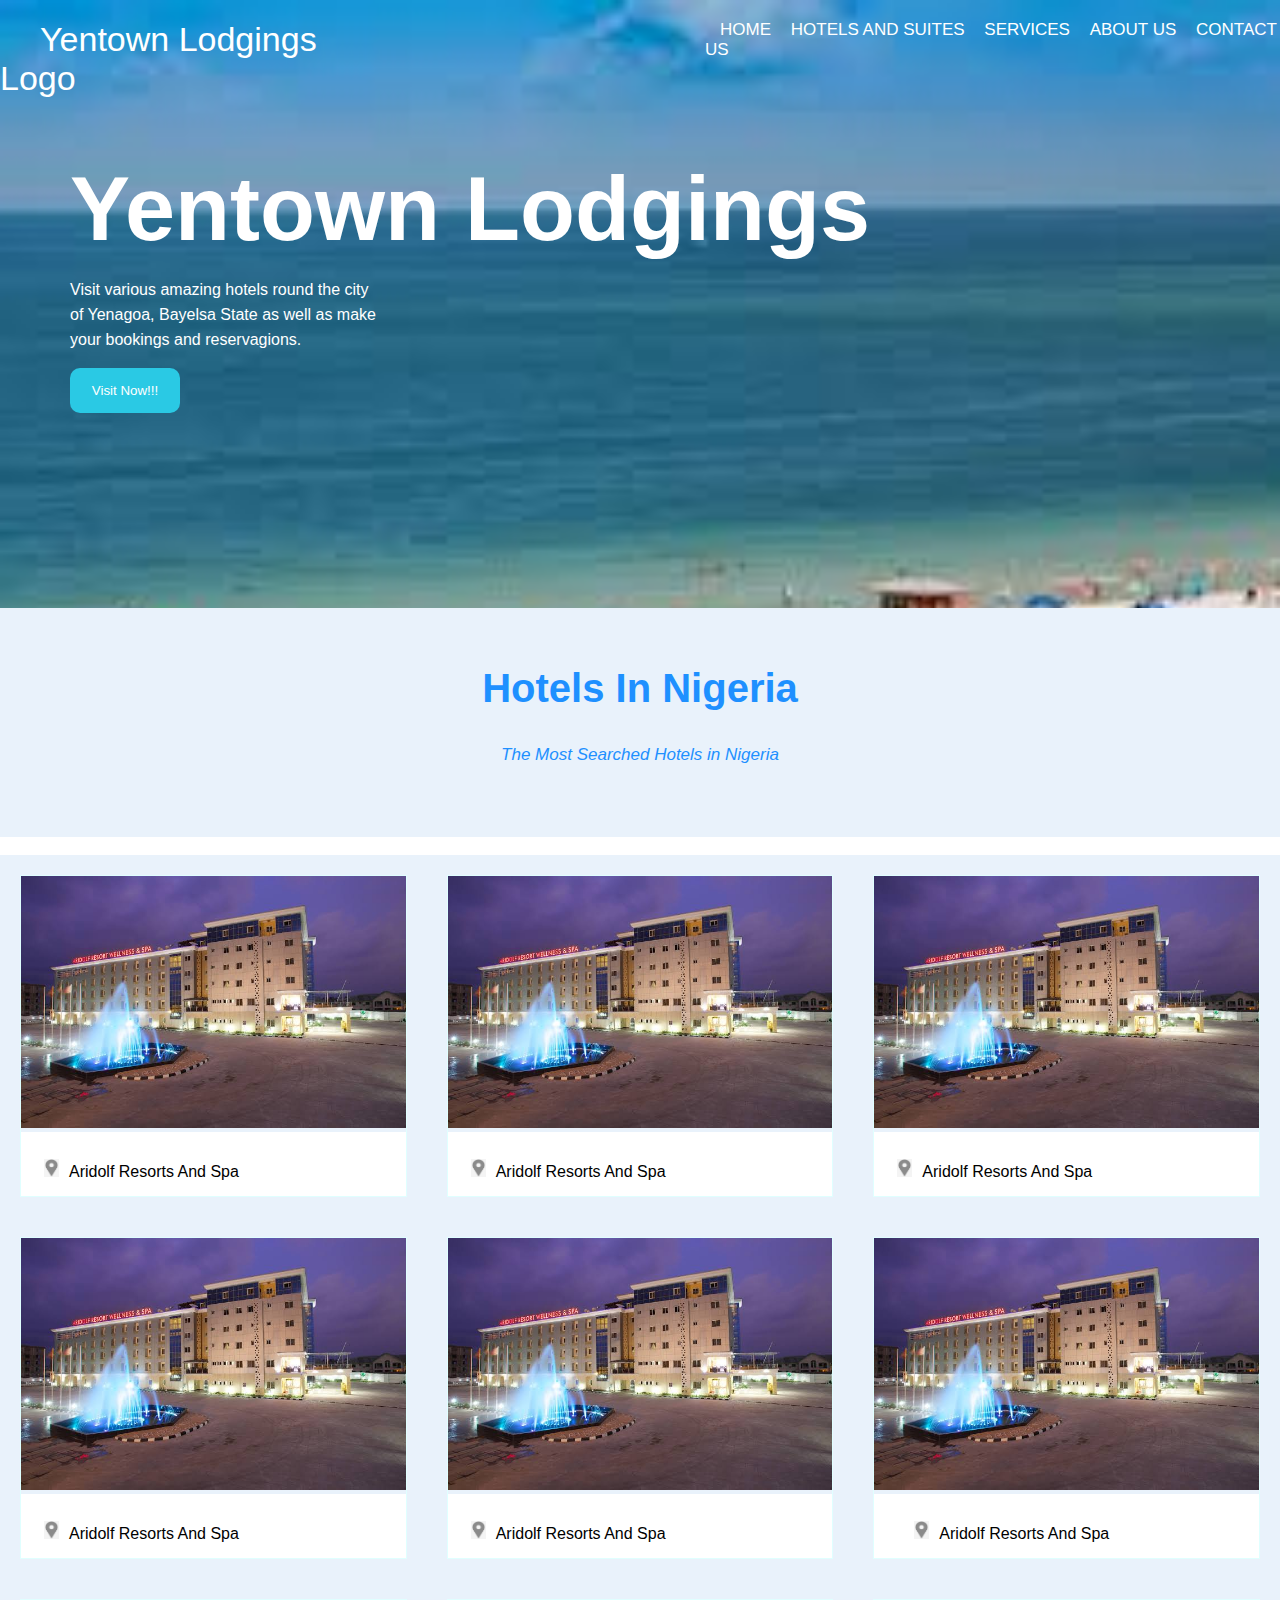
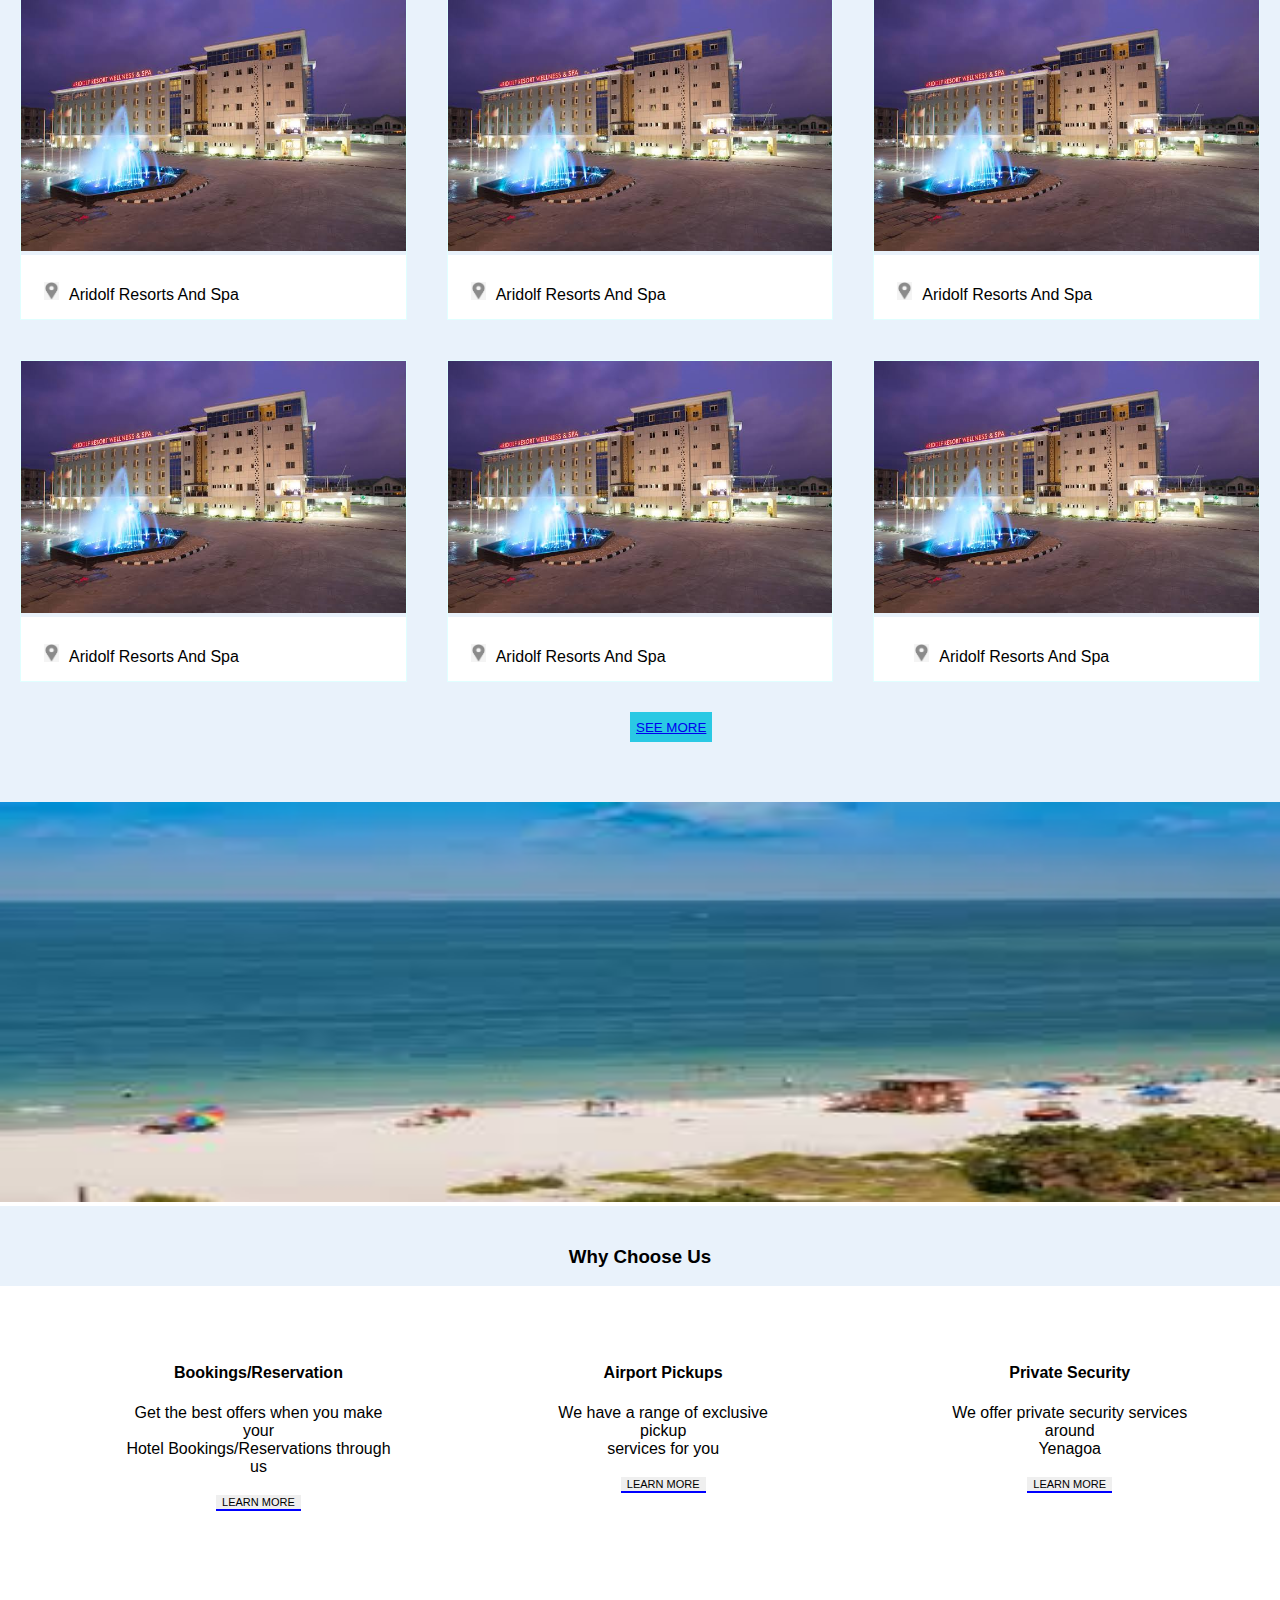
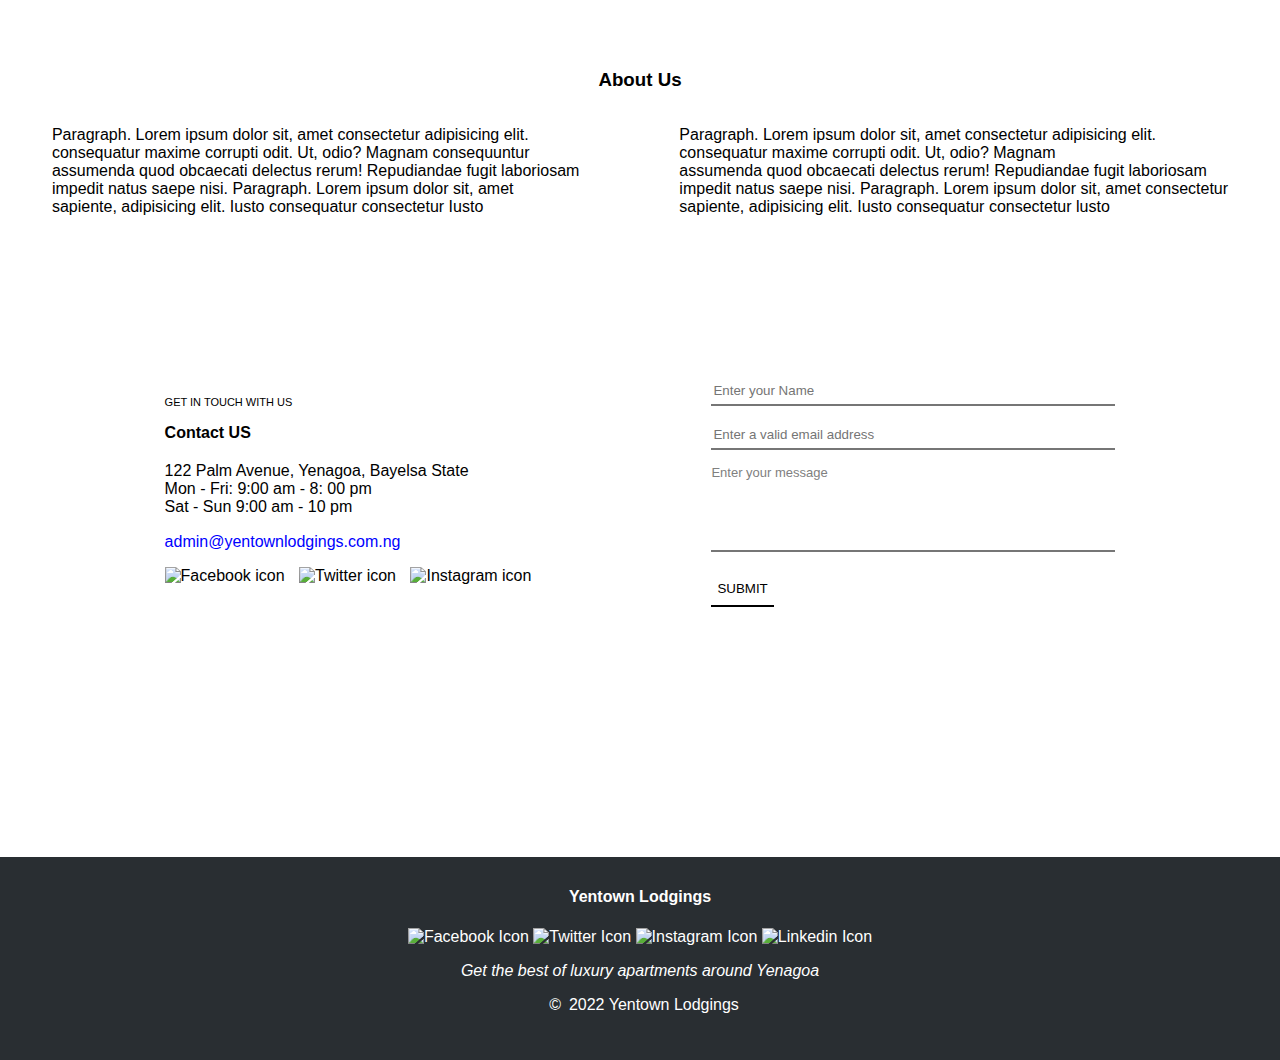
==== index.html @ c522e2c3 "Home page" ====
<!DOCTYPE html>
<html lang="en">
<head>
    <meta charset="UTF-8">
    <meta http-equiv="X-UA-Compatible" content="IE=edge">
    <meta name="viewport" content="width=device-width, initial-scale=1.0">
    <title>Hotels And Suites</title>
    <link rel="stylesheet" href="style.css">
</head>
<body>
    <div class="picture">
        <!-- Header section -->
        <header>
            <div class="nav">
                <label>Yentown Lodgings Logo</label>
            </div>
            <div class="items">
                <label for=""> <a class="ilabel" href="index.html"> HOME </a></label>
                <label  for=""> <a class="ilabel" href="Hotels and Suites/index.html"> HOTELS AND SUITES </a> </label>
                <label for=""> <a class="ilabel" href="Services/services.html"> SERVICES </a></label>
                <label  for=""> <a class="ilabel" href=""> ABOUT US </a> </label>
                <label  for=""> <a class="ilabel" href=""> CONTACT US </a> </label>
            </div>
        </header>

        <main>
            <section class="think">
                <h1>Yentown Lodgings</h1>
                 <p>Visit various amazing hotels round the city <br> of Yenagoa, Bayelsa State as well as make <br> your bookings and reservagions.</p>
                <button class="visit">Visit Now!!!</button>
            </section>    
    </div>
    

        <!-- This is the Hotels And Suites Page Div -->
    <div class="header_p">
        <h2>Hotels In Nigeria</h2>
        <p class="p2"><i>The Most Searched Hotels in Nigeria</i></p>
    </div>
    <br>

    <div class="picture_gallery">
        <div class="flex-container">
            <div class="gallery">
            <a href="#" target="_blank"><img class="pix" src="Img/Aridolf_hotel.jpeg"; alt="Aridolf Resorts And Spa"; width="300px"; height="250px"></a>
            <div class="description"><span><img class="icon"; src="Img/images%20(1).png"; width="15px"; height="18px"; style="padding-top: 12px; margin-right: 10px">Aridolf Resorts And Spa</span></div>
            </div>
            
            <div class="gallery">
            <a href="#" target="_blank"><img class="pix" src="Img/Aridolf_hotel.jpeg"; alt="Aridolf Resorts And Spa"; width="300px"; height="250px"></a>
            <div class="description"><span><img class="icon"; src="Img/images%20(1).png"; width="15px"; height="18px"; style="padding-top: 12px; margin-right: 10px">Aridolf Resorts And Spa</span></div>
            </div>
            
            <div class="gallery">
            <a href="#" target="_blank"><img class="pix" src="Img/Aridolf_hotel.jpeg"; alt="Aridolf Resorts And Spa"; width="300px"; height="250px"></a>
            <div class="description"><span><img class="icon"; src="Img/images%20(1).png"; width="15px"; height="18px"; style="padding-top: 12px; margin-right: 10px">Aridolf Resorts And Spa</span></div>
            </div>
        </div>
        
            <div class="flex-container">
                <div class="gallery">
                <a href="#" target="_blank"><img class="pix" src="Img/Aridolf_hotel.jpeg"; alt="Aridolf Resorts And Spa"; width="300px"; height="250px"></a>
                <div class="description"><span><img class="icon"; src="Img/images%20(1).png"; width="15px"; height="18px"; style="padding-top: 12px; margin-right: 10px">Aridolf Resorts And Spa</span></div>
                </div>
                
                <div class="gallery">
                <a href="#" target="_blank"><img class="pix" src="Img/Aridolf_hotel.jpeg"; alt="Aridolf Resorts And Spa"; width="300px"; height="250px"></a>
                <div class="description"><span><img class="icon"; src="Img/images%20(1).png"; width="15px"; height="18px"; style="padding-top: 12px; margin-right: 10px">Aridolf Resorts And Spa</span></div>
                </div>
                
                <div class="gallery">
                <a href="#" target="_blank"><img class="pix" src="Img/Aridolf_hotel.jpeg"; alt="Aridolf Resorts And Spa"; width="300px"; height="250px"></a>
                <div class="description"><span class="span2"><img class="icon"; src="Img/images%20(1).png"; width="15px"; height="18px"; style="padding-top: 12px; margin-right: 10px">Aridolf Resorts And Spa</span></div>
                </div>
            </div>    
            
        <div class="flex-container">
            <div class="gallery">
            <a href="#" target="_blank"><img class="pix" src="Img/Aridolf_hotel.jpeg"; alt="Aridolf Resorts And Spa"; width="300px"; height="250px"></a>
            <div class="description"><span><img class="icon"; src="Img/images%20(1).png"; width="15px"; height="18px"; style="padding-top: 12px; margin-right: 10px">Aridolf Resorts And Spa</span></div>
            </div>
            
            <div class="gallery">
            <a href="#" target="_blank"><img class="pix" src="Img/Aridolf_hotel.jpeg"; alt="Aridolf Resorts And Spa"; width="300px"; height="250px"></a>
            <div class="description"><span><img class="icon"; src="Img/images%20(1).png"; width="15px"; height="18px"; style="padding-top: 12px; margin-right: 10px">Aridolf Resorts And Spa</span></div>
            </div>
            
            <div class="gallery">
            <a href="#" target="_blank"><img class="pix" src="Img/Aridolf_hotel.jpeg"; alt="Aridolf Resorts And Spa"; width="300px"; height="250px"></a>
            <div class="description"><span><img class="icon"; src="Img/images%20(1).png"; width="15px"; height="18px"; style="padding-top: 12px; margin-right: 10px">Aridolf Resorts And Spa</span></div>
            </div>
        </div>
            
        <div class="flex-container">
            <div class="gallery">
            <a href="#" target="_blank"><img class="pix" src="Img/Aridolf_hotel.jpeg"; alt="Aridolf Resorts And Spa"; width="300px"; height="250px"></a>
            <div class="description"><span><img class="icon"; src="Img/images%20(1).png"; width="15px"; height="18px"; style="padding-top: 12px; margin-right: 10px">Aridolf Resorts And Spa</span></div>
            </div>
            
            <div class="gallery">
            <a href="#" target="_blank"><img class="pix" src="Img/Aridolf_hotel.jpeg"; alt="Aridolf Resorts And Spa"; width="300px"; height="250px"></a>
            <div class="description"><span><img class="icon"; src="Img/images%20(1).png"; width="15px"; height="18px"; style="padding-top: 12px; margin-right: 10px">Aridolf Resorts And Spa</span></div>
            </div>
            
            <div class="gallery">
            <a href="#" target="_blank"><img class="pix" src="Img/Aridolf_hotel.jpeg"; alt="Aridolf Resorts And Spa"; width="300px"; height="250px"></a>
            <div class="description"><span class="span2"><img class="icon"; src="Img/images%20(1).png"; width="15px"; height="18px"; style="padding-top: 12px; margin-right: 10px">Aridolf Resorts And Spa</span></div>
            </div>
        </div>
        <div class="gallery_button_div">
            <button class="see_more"> <a href="/Hotels and Suites/index.html"> SEE MORE </a> </button>
        </div>
        </div>    

    </div>
    <img class="middle_img" src="001.jpg" alt="">
    <section class="why">
        <h3 class="choose">Why Choose Us</h3>
     </section>

    <section class="white">
        <div>
            <img src="img/bookings.jpg" alt="">
            <h4>Bookings/Reservation</h4>
            <p>Get the best offers when you make your <br> Hotel Bookings/Reservations through us</p>
            <button class="more">LEARN MORE</button>
        </div>
        <div>
            <img src="img/airport.jpg" alt="">
            <h4>Airport Pickups</h4>
            <p>We have a range of exclusive pickup <br> services for you</p>
            <button class="more">LEARN MORE</button>
        </div>
        <div>
            <img src="img/private.jpg" alt="">
            <h4>Private Security</h4>
            <p>We offer private security services around <br> Yenagoa</p>
            <button class="more">LEARN MORE</button>
        </div>
    </section>

        <!-- About us paragraph -->
        <h3 class="about">About Us</h3>
        <div class="paragraphs">
            <div class="left_paragraph">
                <p>Paragraph. Lorem ipsum dolor sit, amet consectetur adipisicing elit. <br>
                    consequatur maxime corrupti odit. Ut, odio? Magnam consequuntur <br> 
                    assumenda quod obcaecati delectus rerum! Repudiandae fugit laboriosam <br>
                    impedit natus saepe nisi. Paragraph. Lorem ipsum dolor sit, amet<br>
                sapiente, adipisicing elit. Iusto consequatur  consectetur Iusto</p>
            </div>
            <div class="right_paragraph">
                <p>Paragraph. Lorem ipsum dolor sit, amet consectetur adipisicing elit. <br>
                    consequatur maxime corrupti odit. Ut, odio? Magnam<br> 
                    assumenda quod obcaecati delectus rerum! Repudiandae fugit laboriosam <br>
                    impedit natus saepe nisi. Paragraph. Lorem ipsum dolor sit, amet consectetur <br>
                    sapiente, adipisicing elit. Iusto consequatur  consectetur lusto</p>
            </div>
        </div>
        
        <form class="form" action="">
        
            <!-- Left portion of the form -->
            <div class="form_left">
                <p class="form_header">GET IN TOUCH WITH US</p>
                <P  class="form_contact"><b>Contact US</b></P>
                <p class="form_address">122 Palm Avenue, Yenagoa, Bayelsa State<br>
                   Mon - Fri: 9:00 am - 8: 00 pm<br>
                    Sat - Sun 9:00 am - 10 pm<br></p>
                <p class="form_email">admin@yentownlodgings.com.ng</p>
                <div>
                    <img src="img/facebook-black.png" alt="Facebook icon">
                    <img class="img2" src="img/twitter-black.png" alt="Twitter icon">
                    <img class="img3" src="img/instagram-black.png" alt="Instagram icon">
                </div>
            </div>
        
            <!-- Right portion of the form -->
            <div class="form_right">
                <input class="form_input" type="text" placeholder="Enter your Name"><br>
                <input class="form_input" type="text" placeholder="Enter a valid email address"><br>
                <p class="f_message">Enter your message</p>
                <input class="third_input" type="text"><br>
                <button class="form_button">SUBMIT</button>
            </div>
        </form>
    </main>

    <!-- Footer section -->
    <footer>
        <h4>Yentown Lodgings</h4>
            <img src="Img/facebook.png" alt="Facebook Icon">
            <img src="Img/twitter.png" alt="Twitter Icon">
            <img src="Img/instagram.png" alt="Instagram Icon">
            <img src="Img/linkedin.png" alt="Linkedin Icon">
        <p><i>Get the best of luxury apartments around Yenagoa</i></p>
        <p><span>&#169;</span>2022 Yentown Lodgings</p>
    </footer>
</body>
</html>
---- style.css ----
* {
    font-family: "Proxima Nova", sans-serif;
}
body{
    margin: 0px;
}
.suites{
    background-color: lightcyan;
    
}

.picture {
    background-image: url(001.jpg);
    background-repeat: no-repeat;
    background-size: 100%;
    color: white;
    padding-bottom: 150px;
    padding-top: 20px;
}

header {
    display: flex;
}

.nav label {
    font-size: 34px;
    padding-left: 40px;
}

.items{
    padding-left: 320px;
}

.ilabel {
    color: white;
    cursor: pointer;
    font-size: 17px;
    padding-left: 15px;
    text-decoration: none;
}

.main {
    background: white;
    color: white;
}

h1 {
    font-size: 90px;
    margin-bottom: 0px;
    padding-bottom: 0px;
}

.think {
    color: white;
    height: 300px;
    padding-bottom: 0px;
    padding-left: 70px;
}

.think p {
    line-height: 25px;
}

.visit {
    background: #2AC9E4;
    border: 0px;
    border-radius: 10px;
    cursor: pointer;
    color: white;
    height: 45px;
    width: 110px
}
.header_p {
    background: #E9F2FB;
    padding-bottom: 55px;
    padding-top: 25px;
}

h2{
    color: dodgerblue;
    text-align: center;
    font-size: 40px;
    }

.p2{
    color: dodgerblue;
    text-align: center;
    font-size: 17px;
}

.picture_gallery {
    background: #E9F2FB;
    padding-bottom: 0px;
}
    
    .flex-container{
        display: flex;
        flex-direction: row;
    }
    
    @media (max-width:800px){
        .flex-container{
            flex-direction: column;
        }
    }
    
    .flex-container > div{
        margin: 20px;
    }
    
    div.gallery{
        border: 1px solid lightcyan;
    }
    
    div.gallery:hover{
        border: 1px solid black;
    }
    
    div.gallery img.pix{
        width: 100%;
        height: auto;
    }
    
    div.description{
        padding: 15px;
        text-align: left;
        font-family: sans-serif;
        background-color: white;
    }
    
    .span2{
        margin: 25px;
    }
   
    img.icon{
        width: 15px;
        height: 18px;
    }

.gallery_button_div{
    height: 100px;
    padding-top: 0px;
}

.see_more {
    background: #2AC9E4;
    border: 1px #2AC9E4;
    color: white;
    cursor: pointer;
    height: 30px;
    margin-left: 630px;
    margin-top: 10px;
    text-align: center;
    text-decoration: none;
}

.see_more:hover {
    height: 40px;
}

.middle_img {
    height: 400px;
    margin-bottom: 0px;
    width: 100%;
}

.why {
    margin-top: 0px;
    padding-bottom: 0px;
    padding-top: 0px;
}

.choose {
    background: #E9F2FB;
    color: black;
    height: 40px;
    margin-top: 0px;
    padding-top: 40px;
    text-align: center;
}

.white {
    background: white;
    color: black;
    display: flex;
    padding-bottom: 10px;
    padding-left: 50px;
    padding-top: 20px;
    text-align: center;
}

.white div {
    padding-left: 70px;
    padding-right: 70px;
}

.white button {
    font-size: 11px;
}

.more {
    border: 0;
    cursor: pointer;
    border-bottom: 2px solid blue;
}

.about {
    padding-top: 130px;
    text-align: center;
}

.paragraphs {
    color: black;
    display: flex;
    justify-content: center;
}

.left_paragraph {
    padding-right: 100px;
}

.form {
    align-items: center;
    color: black;
    display: flex;
    justify-content: center;
    padding-bottom: 250px;
    padding-top: 130px;
}

.form_left{
    padding-left: 0px;
    padding-right: 180px;
}

.form_header{
    font-size: 11px;
}

.form_contact{
    padding-bottom: 4px;
}

.form_address{
    padding-bottom: 1px;
}

.form_email {
    color: blue;
    cursor: pointer;
}

.form img {
    cursor: pointer;
    height: 20px;
    width: 15px;
}

.img2 {
    padding-left: 10px;
}


.img3 {
    padding-left: 10px;
}

.form_input {
    border-left: 0px;
    border-right: 0px;
    border-top: 0px;
    height: 25px;
    margin-top: 15px;
    width: 400px;
}

.f_message {
    color: grey;
    font-size: 13px;
    margin-top: 15px;
}

.third_input {
    border-left: 0px;
    border-right: 0px;
    border-top: 0px;
    margin-top: 40px;
    margin-bottom: 20px;
    width: 400px;
}

.form_button {
    background-color: white;
    border-left: 0px;
    border-right: 0px;
    border-top: 0px;
    height: 35px;
}

footer {
    align-items: center;
    background: #292E32;
    color: white;
    padding-bottom: 30px;
    padding-top: 10px;
    text-align: center;;
}

footer img{
    cursor: pointer;
    height: 20px;
    width: 15px;
}

span{
    margin: 8px;
}
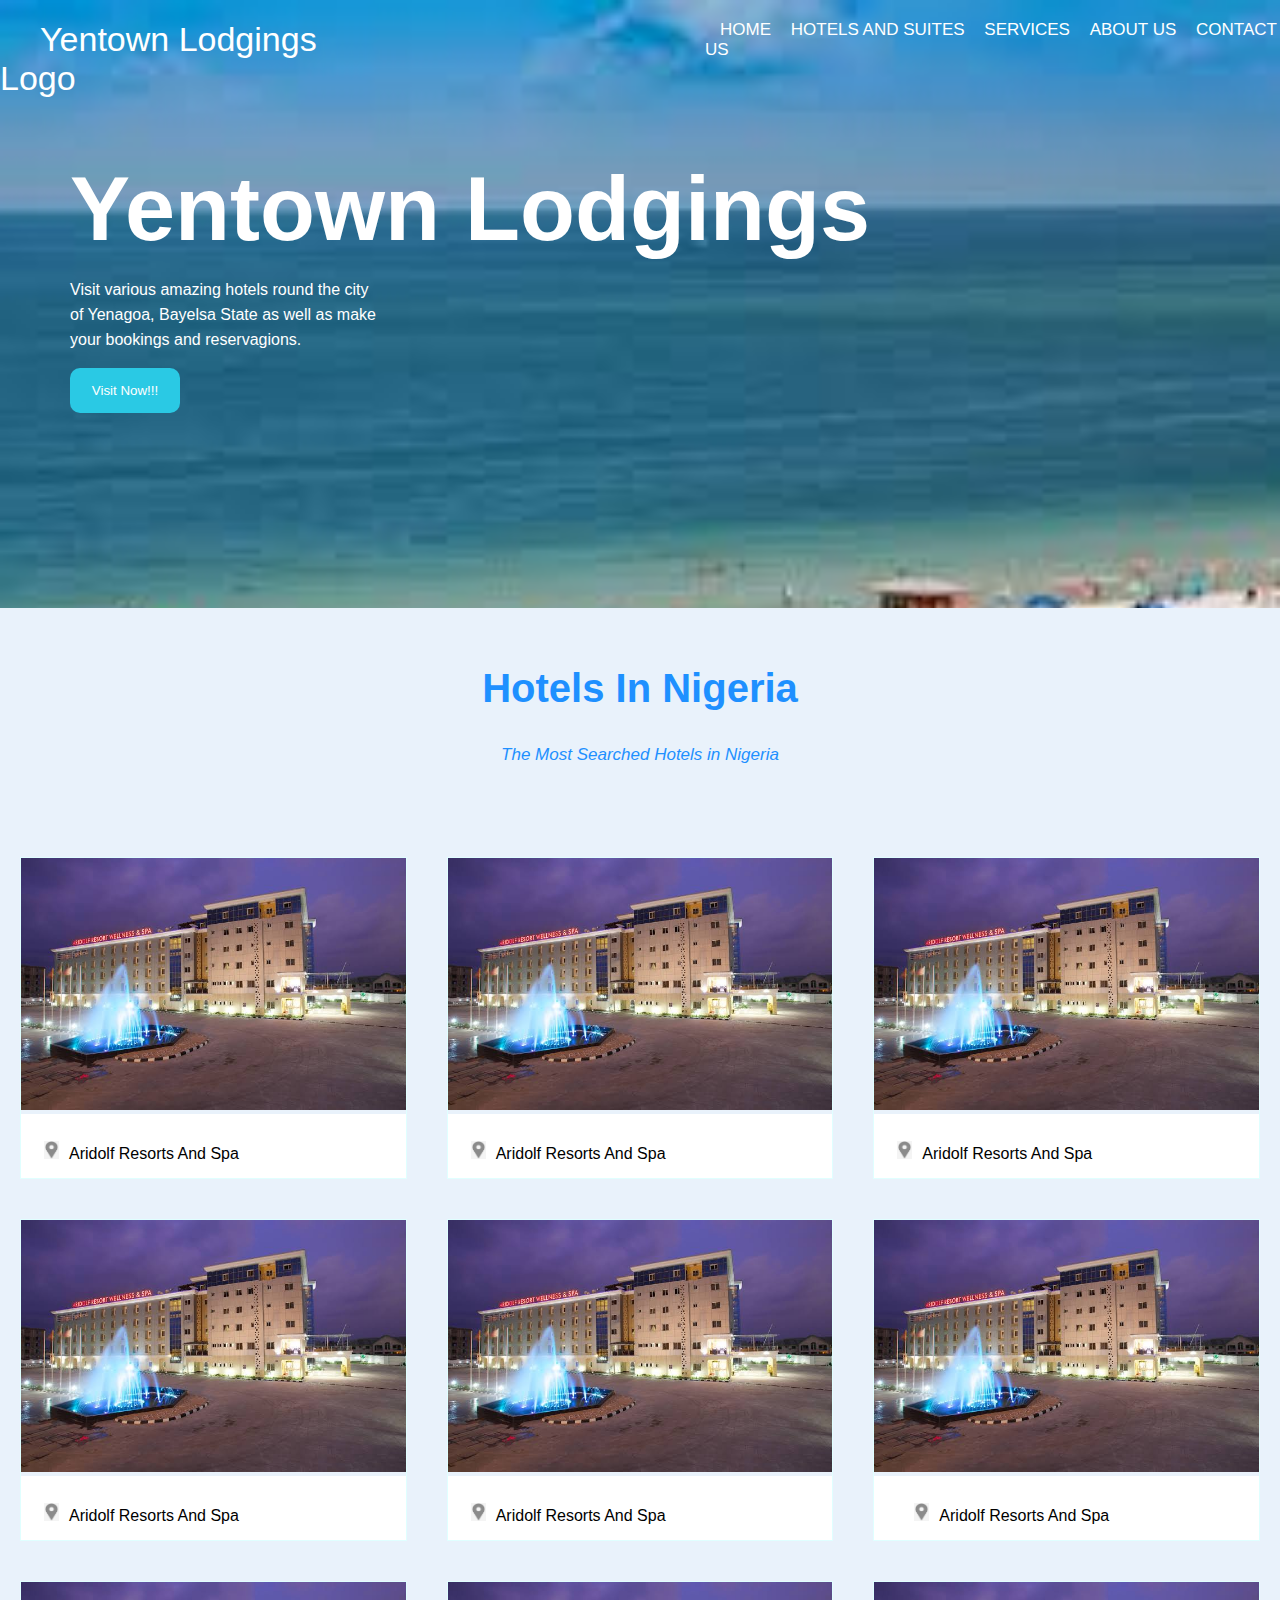
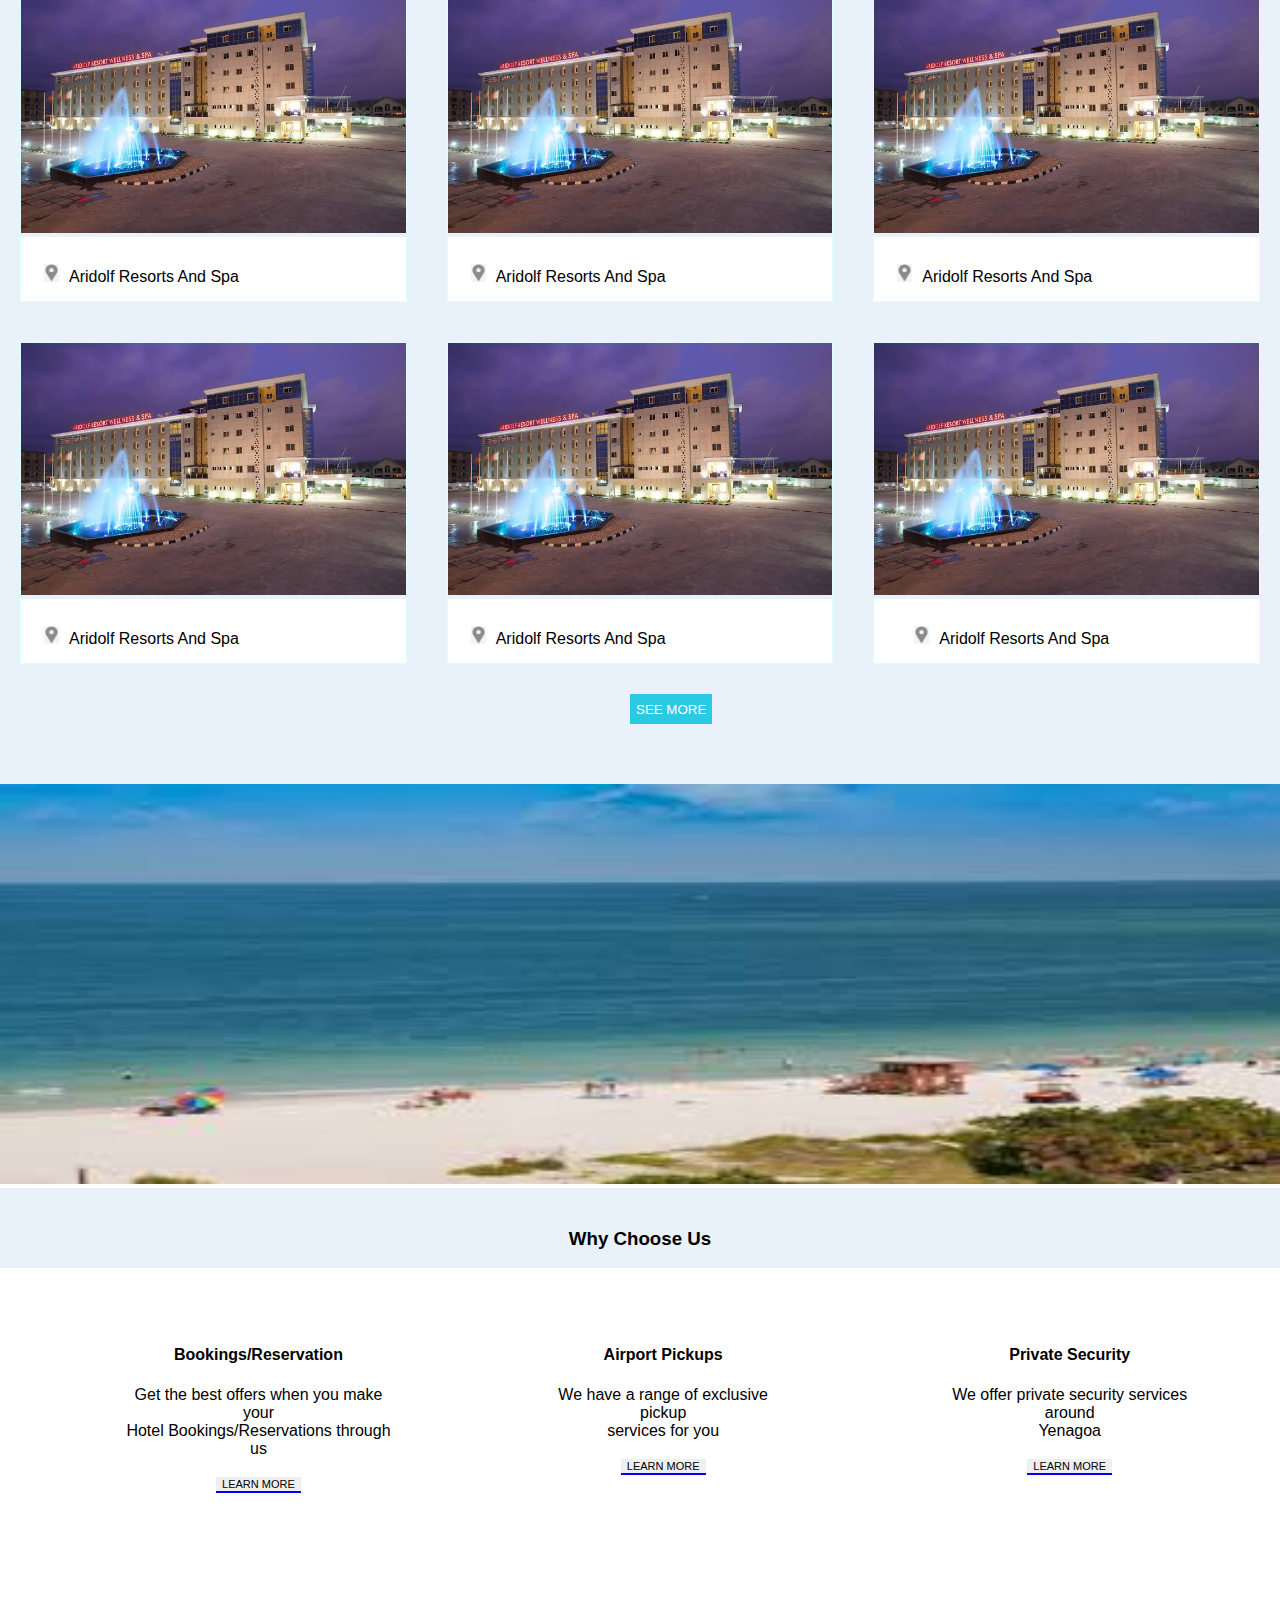
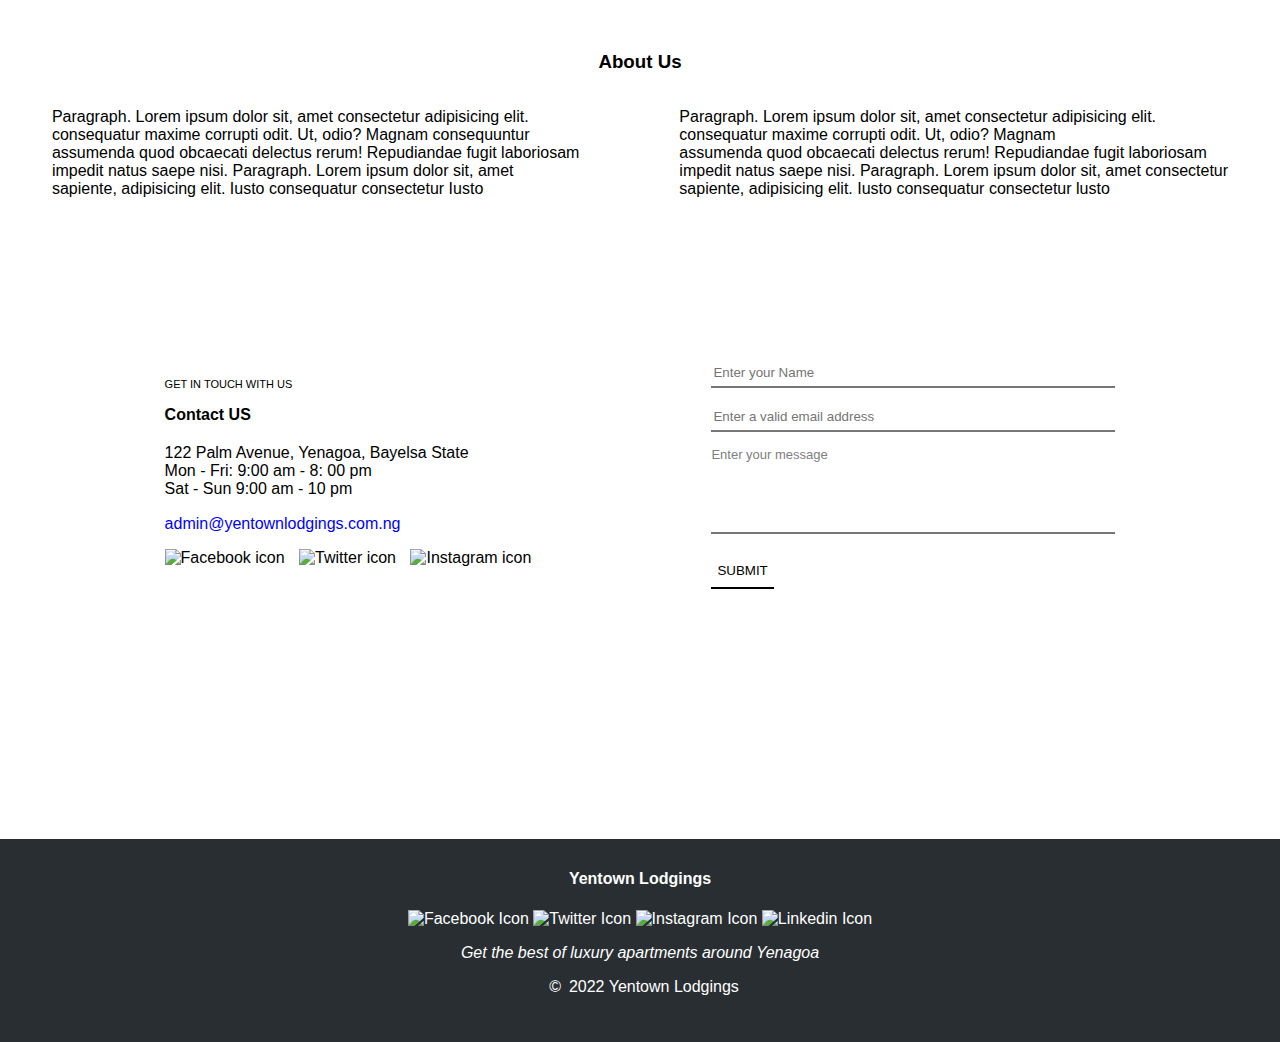
==== commit 1f491bea: "Edits on home page and Hotels page" ====
--- a/index.html
+++ b/index.html
@@ -16,10 +16,10 @@
             </div>
             <div class="items">
                 <label for=""> <a class="ilabel" href="index.html"> HOME </a></label>
-                <label  for=""> <a class="ilabel" href="Hotels and Suites/index.html"> HOTELS AND SUITES </a> </label>
+                <label for=""> <a class="ilabel" href="Hotels and Suites/index.html"> HOTELS AND SUITES </a> </label>
                 <label for=""> <a class="ilabel" href="Services/services.html"> SERVICES </a></label>
-                <label  for=""> <a class="ilabel" href=""> ABOUT US </a> </label>
-                <label  for=""> <a class="ilabel" href=""> CONTACT US </a> </label>
+                <label for=""> <a class="ilabel" href=""> ABOUT US </a> </label>
+                <label for=""> <a class="ilabel" href=""> CONTACT US </a> </label>
             </div>
         </header>
 
@@ -37,7 +37,6 @@
         <h2>Hotels In Nigeria</h2>
         <p class="p2"><i>The Most Searched Hotels in Nigeria</i></p>
     </div>
-    <br>
 
     <div class="picture_gallery">
         <div class="flex-container">
@@ -108,7 +107,7 @@
             </div>
         </div>
         <div class="gallery_button_div">
-            <button class="see_more"> <a href="/Hotels and Suites/index.html"> SEE MORE </a> </button>
+            <a href="/Hotels and Suites/index.html"> <button class="see_more"> SEE MORE </button> </a>
         </div>
         </div>    
 
@@ -158,6 +157,7 @@
             </div>
         </div>
         
+        <!-- Contact US section -->
         <form class="form" action="">
         
             <!-- Left portion of the form -->
--- a/style.css
+++ b/style.css
@@ -39,6 +39,10 @@
     text-decoration: none;
 }
 
+.ilabel:hover {
+    text-decoration: underline;
+}
+
 .main {
     background: white;
     color: white;
@@ -68,8 +72,14 @@
     cursor: pointer;
     color: white;
     height: 45px;
-    width: 110px
-}
+    width: 110px;
+}
+
+.visit:hover {
+    height: 50px;
+    width: 115px;
+}
+
 .header_p {
     background: #E9F2FB;
     padding-bottom: 55px;
@@ -98,11 +108,6 @@
         flex-direction: row;
     }
     
-    @media (max-width:800px){
-        .flex-container{
-            flex-direction: column;
-        }
-    }
     
     .flex-container > div{
         margin: 20px;
@@ -274,6 +279,15 @@
     width: 400px;
 }
 
+.form_input:active {
+    border-left: 0px;
+    border-right: 0px;
+    border-top: 0px;
+    height: 25px;
+    margin-top: 15px;
+    width: 400px;
+}
+
 .f_message {
     color: grey;
     font-size: 13px;
@@ -314,4 +328,36 @@
 
 span{
     margin: 8px;
+}
+
+@media (max-width:800px){
+
+    body {
+        
+    }
+    .flex-container{
+        flex-direction: column;
+    }
+
+    .middle_img {
+        width: 400px;
+    }
+
+    .paragraphs {
+        flex-direction: column;
+    }
+
+
+    form {
+        flex-direction: column;
+    }
+
+    .white {
+        flex-direction: column;
+    }
+
+    .footer {
+
+    }
+
 }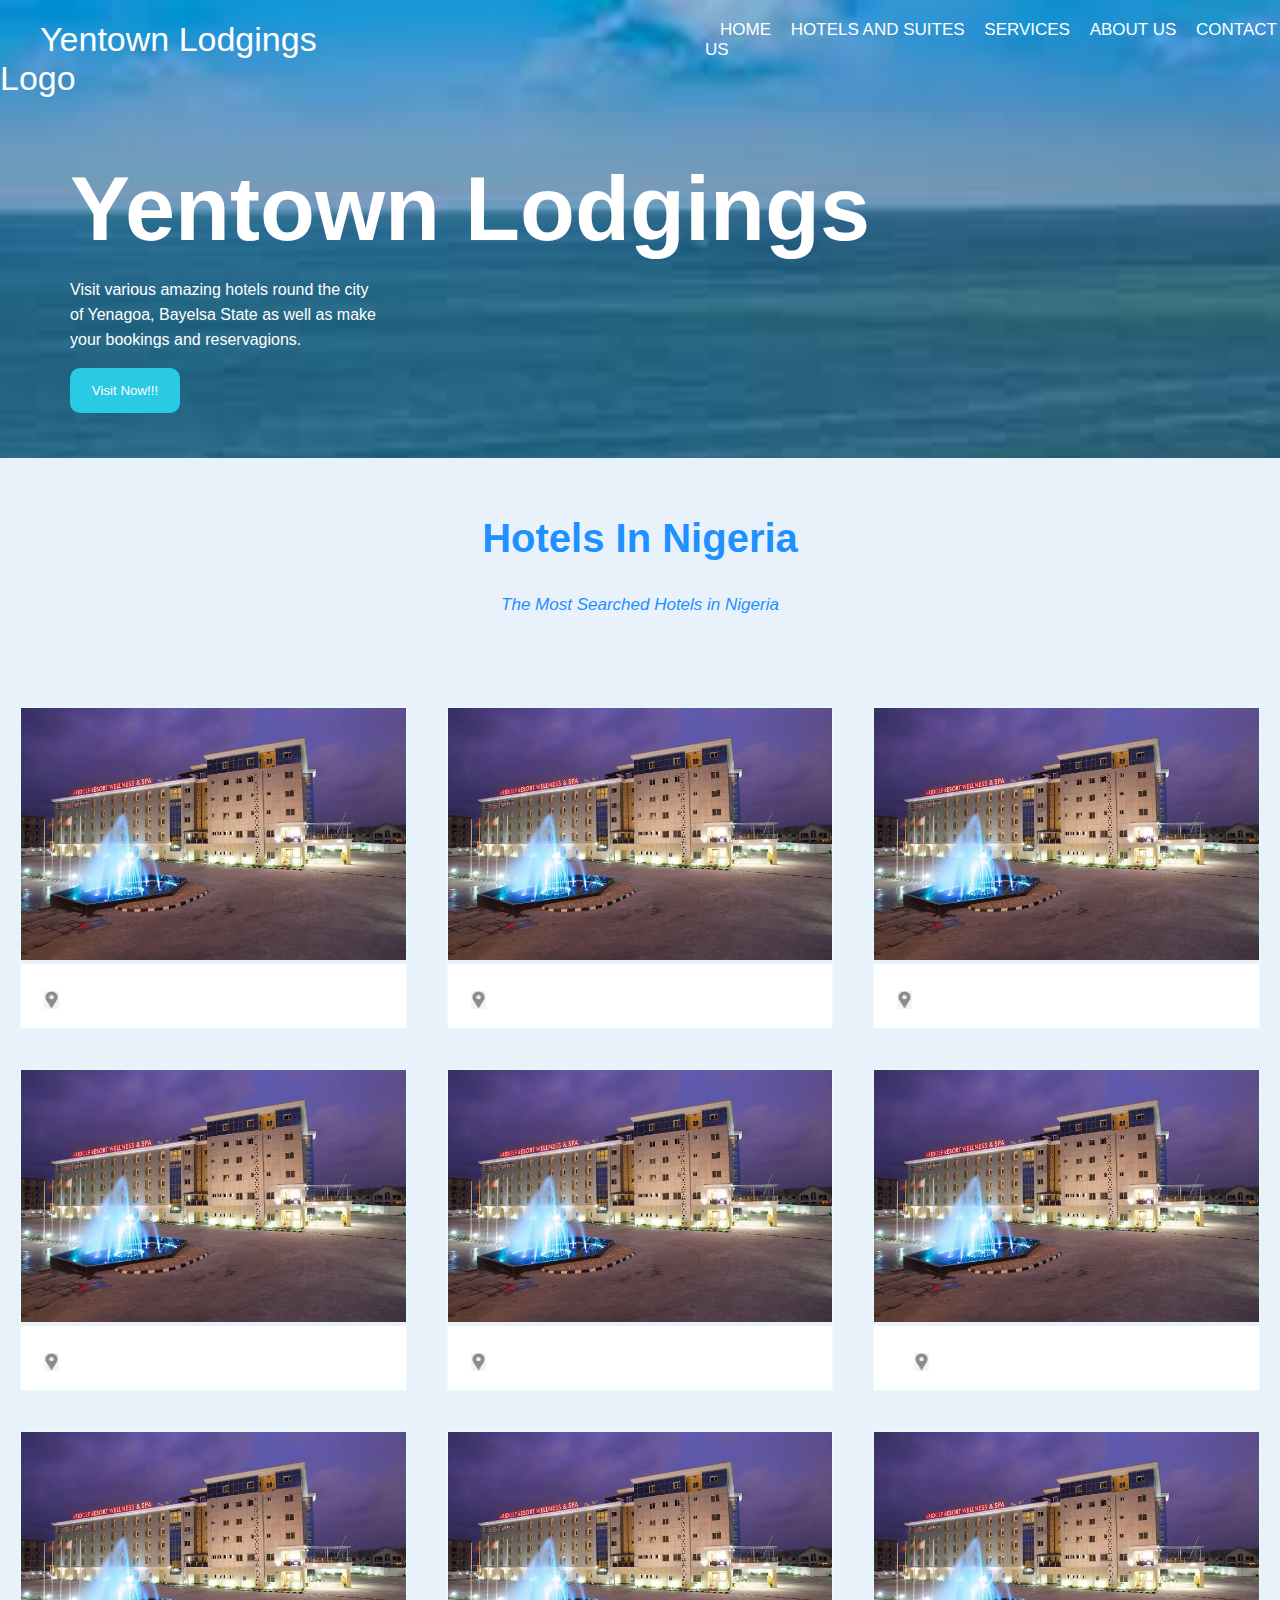
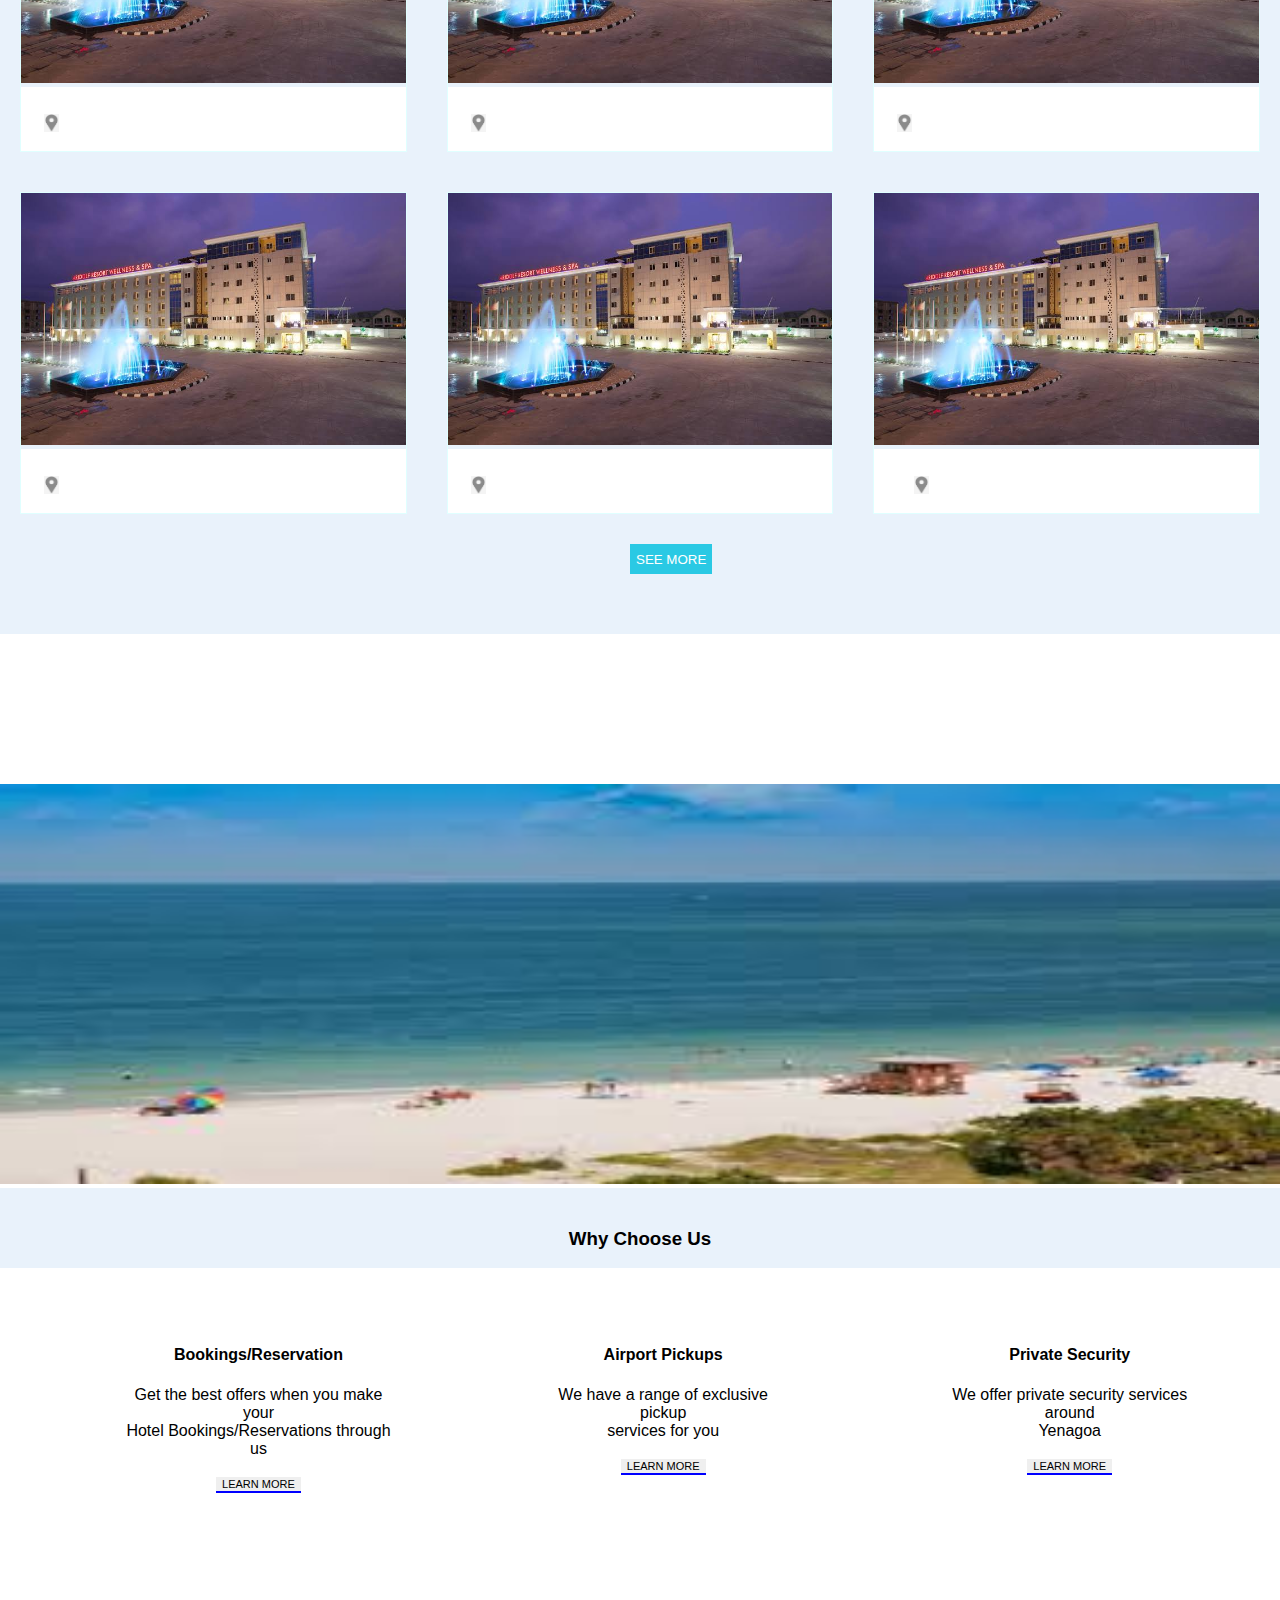
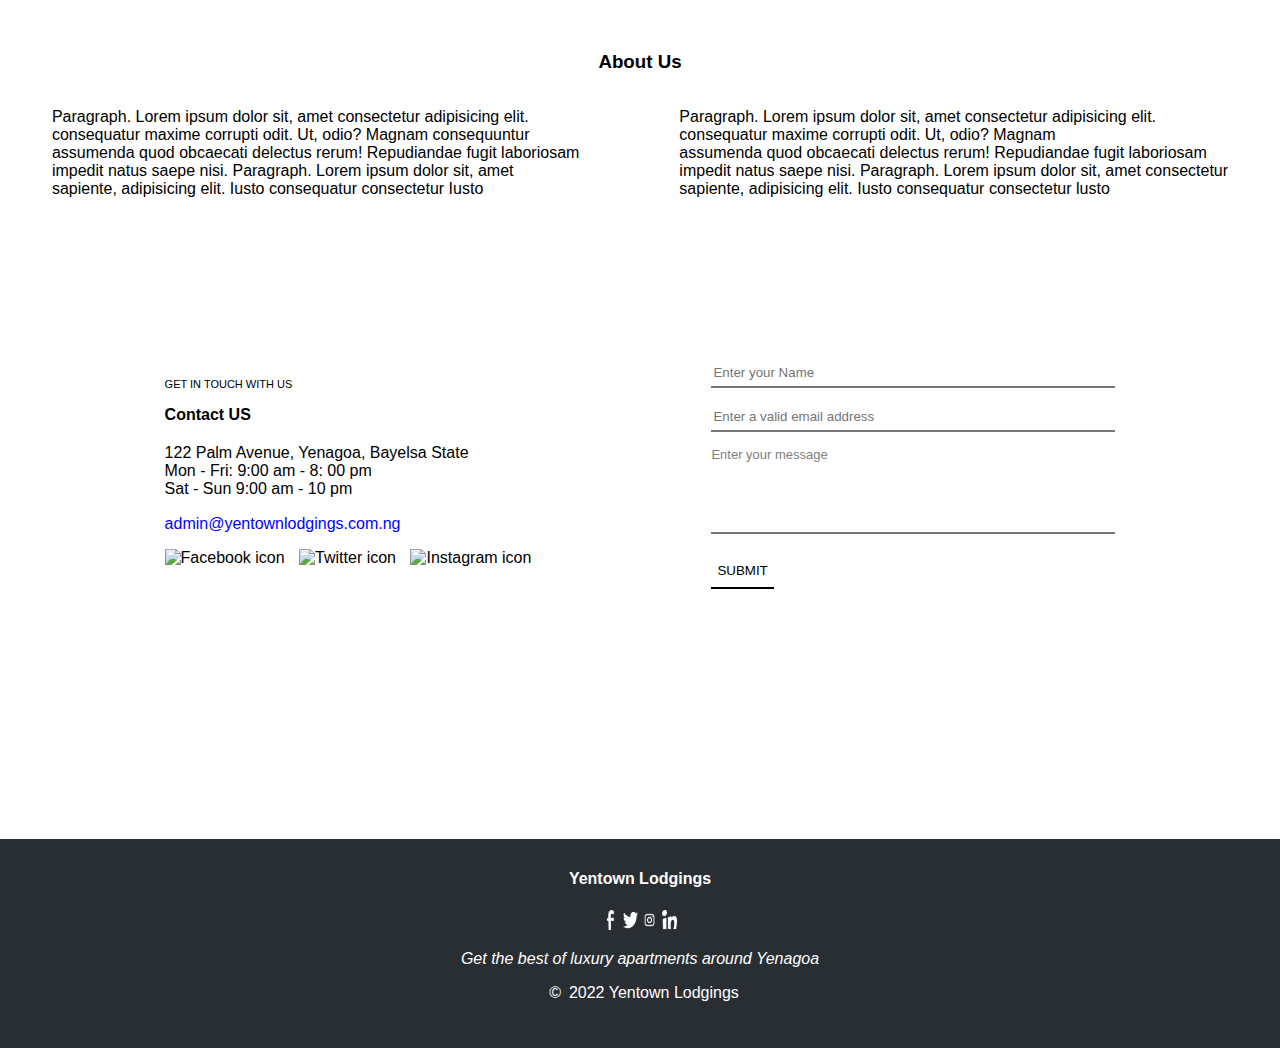
==== commit 55ec3045: "New commit" ====
--- a/index.html
+++ b/index.html
@@ -4,7 +4,7 @@
     <meta charset="UTF-8">
     <meta http-equiv="X-UA-Compatible" content="IE=edge">
     <meta name="viewport" content="width=device-width, initial-scale=1.0">
-    <title>Hotels And Suites</title>
+    <title>Yentown Lodgings</title>
     <link rel="stylesheet" href="style.css">
 </head>
 <body>
@@ -28,8 +28,8 @@
                 <h1>Yentown Lodgings</h1>
                  <p>Visit various amazing hotels round the city <br> of Yenagoa, Bayelsa State as well as make <br> your bookings and reservagions.</p>
                 <button class="visit">Visit Now!!!</button>
-            </section>    
-    </div>
+            </section>
+        </main>
     
 
         <!-- This is the Hotels And Suites Page Div -->
@@ -184,7 +184,6 @@
                 <button class="form_button">SUBMIT</button>
             </div>
         </form>
-    </main>
 
     <!-- Footer section -->
     <footer>
--- a/style.css
+++ b/style.css
@@ -5,8 +5,7 @@
     margin: 0px;
 }
 .suites{
-    background-color: lightcyan;
-    
+    background-color: lightcyan;    
 }
 
 .picture {
@@ -209,6 +208,10 @@
     border-bottom: 2px solid blue;
 }
 
+.more:hover {
+    font-size: 13px;
+}
+
 .about {
     padding-top: 130px;
     text-align: center;
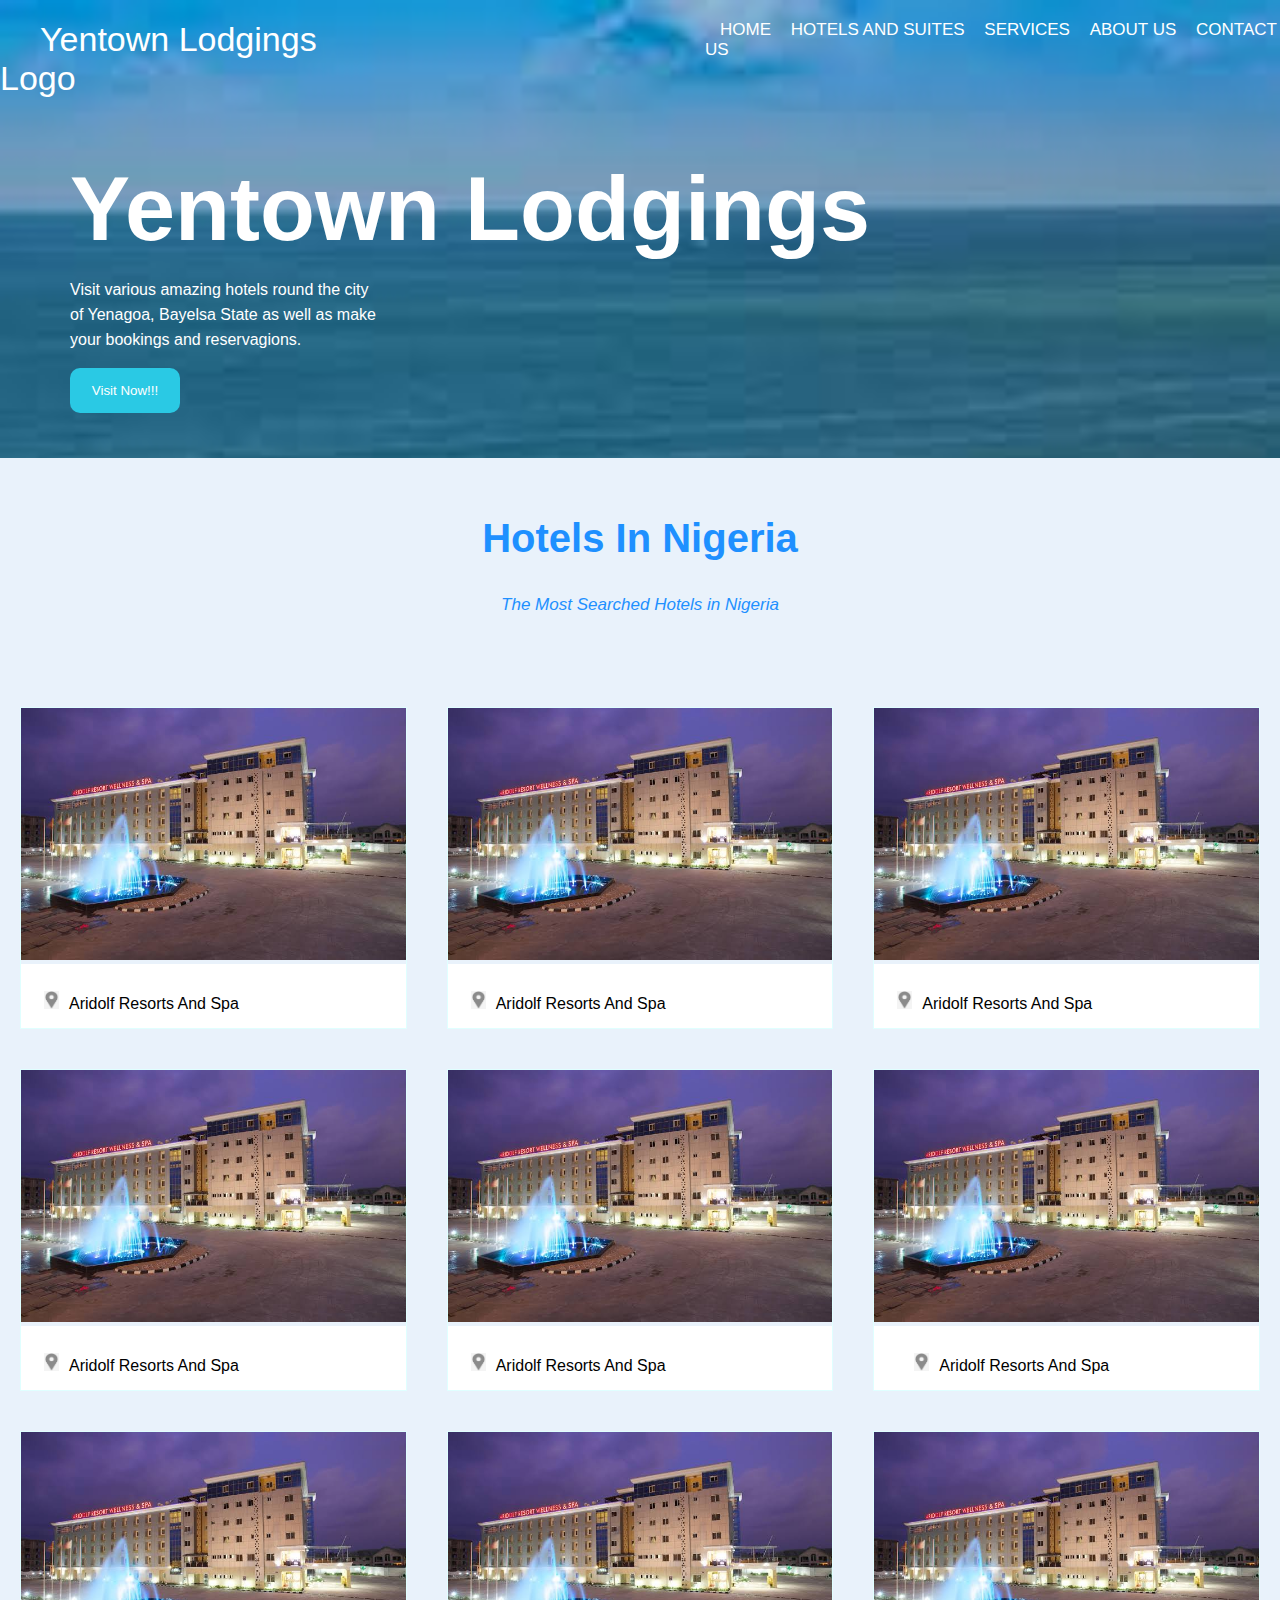
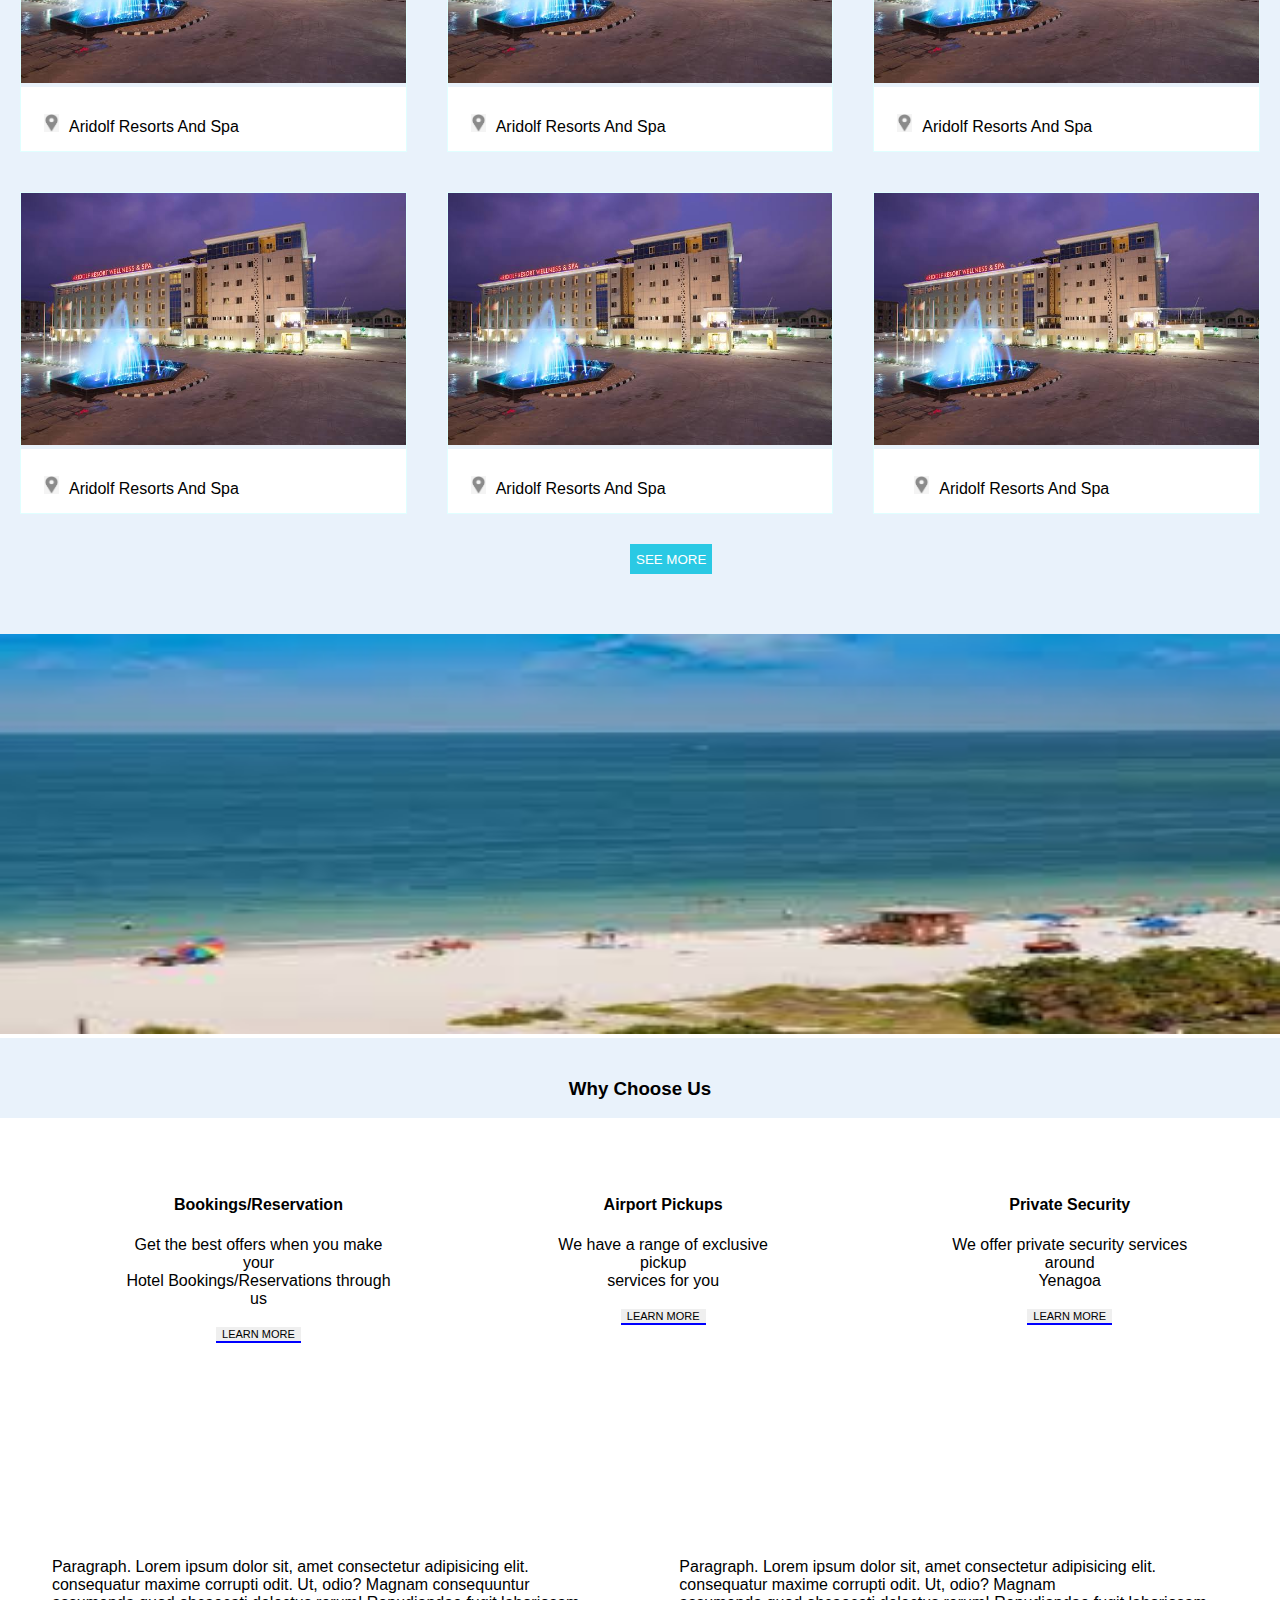
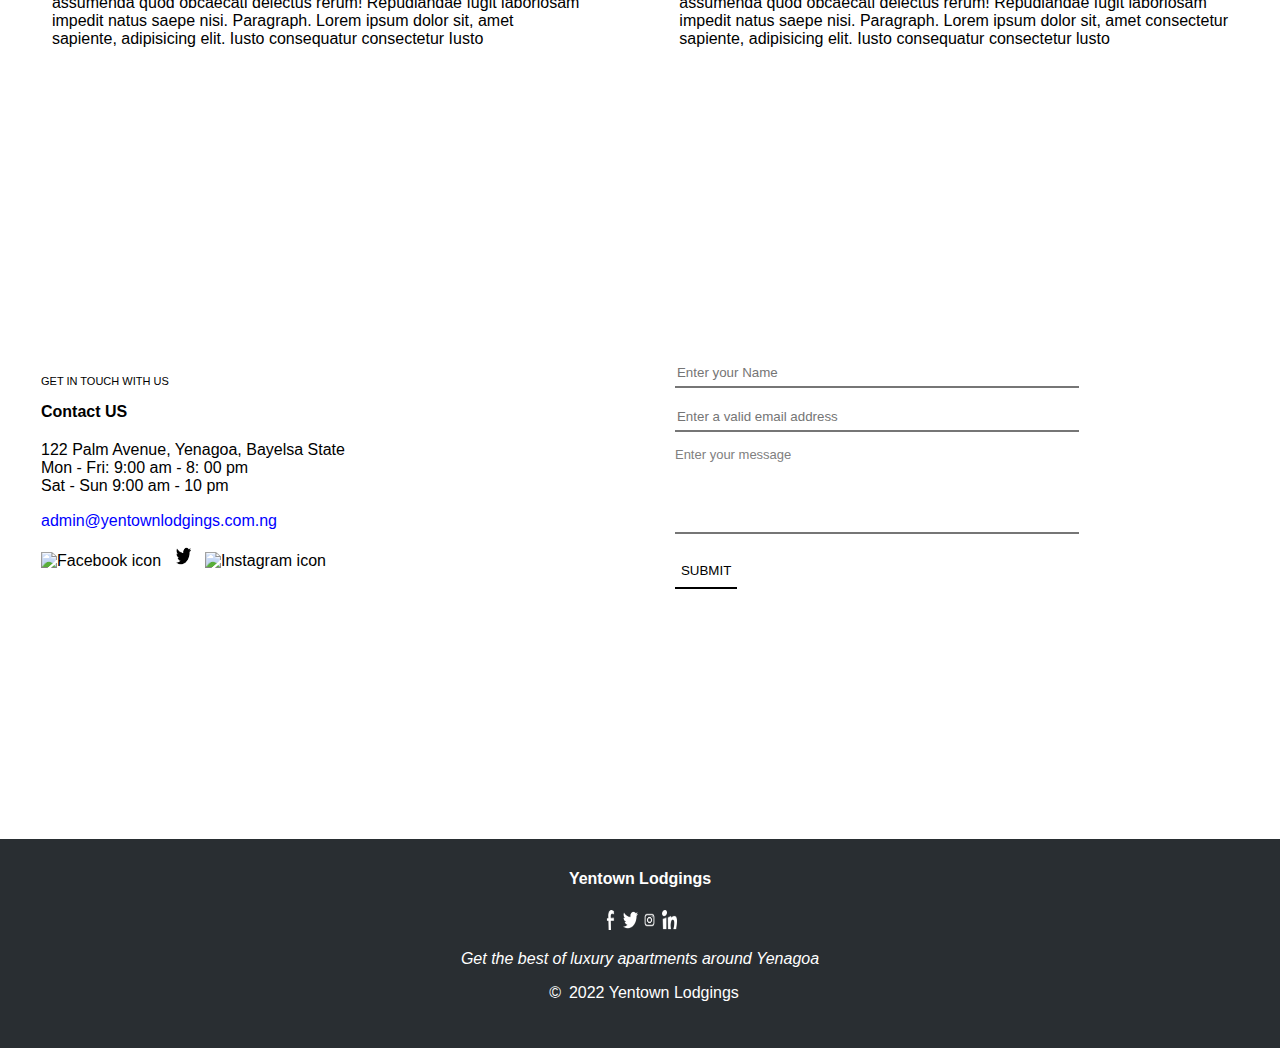
==== commit ef3a098b: "Home page contact us" ====
--- a/index.html
+++ b/index.html
@@ -41,81 +41,81 @@
     <div class="picture_gallery">
         <div class="flex-container">
             <div class="gallery">
-            <a href="#" target="_blank"><img class="pix" src="Img/Aridolf_hotel.jpeg"; alt="Aridolf Resorts And Spa"; width="300px"; height="250px"></a>
-            <div class="description"><span><img class="icon"; src="Img/images%20(1).png"; width="15px"; height="18px"; style="padding-top: 12px; margin-right: 10px">Aridolf Resorts And Spa</span></div>
-            </div>
-            
-            <div class="gallery">
-            <a href="#" target="_blank"><img class="pix" src="Img/Aridolf_hotel.jpeg"; alt="Aridolf Resorts And Spa"; width="300px"; height="250px"></a>
-            <div class="description"><span><img class="icon"; src="Img/images%20(1).png"; width="15px"; height="18px"; style="padding-top: 12px; margin-right: 10px">Aridolf Resorts And Spa</span></div>
-            </div>
-            
-            <div class="gallery">
-            <a href="#" target="_blank"><img class="pix" src="Img/Aridolf_hotel.jpeg"; alt="Aridolf Resorts And Spa"; width="300px"; height="250px"></a>
-            <div class="description"><span><img class="icon"; src="Img/images%20(1).png"; width="15px"; height="18px"; style="padding-top: 12px; margin-right: 10px">Aridolf Resorts And Spa</span></div>
-            </div>
-        </div>
-        
-            <div class="flex-container">
-                <div class="gallery">
-                <a href="#" target="_blank"><img class="pix" src="Img/Aridolf_hotel.jpeg"; alt="Aridolf Resorts And Spa"; width="300px"; height="250px"></a>
-                <div class="description"><span><img class="icon"; src="Img/images%20(1).png"; width="15px"; height="18px"; style="padding-top: 12px; margin-right: 10px">Aridolf Resorts And Spa</span></div>
-                </div>
+                <a href="#" target="_blank"><img class="pix" src="Img/Aridolf_hotel.jpeg"; alt="Aridolf Resorts And Spa"; width="300px"; height="250px"></a>
+                <div class="description"><span><img class="icon"; src="Img/images%20(1).png"; width="15px"; height="18px"; style="padding-top: 12px; margin-right: 10px">Aridolf Resorts And Spa</span></div>
+            </div>
+            
+            <div class="gallery">
+                <a href="#" target="_blank"><img class="pix" src="Img/Aridolf_hotel.jpeg"; alt="Aridolf Resorts And Spa"; width="300px"; height="250px"></a>
+                <div class="description"><span><img class="icon"; src="Img/images%20(1).png"; width="15px"; height="18px"; style="padding-top: 12px; margin-right: 10px">Aridolf Resorts And Spa</span></div>
+            </div>
+            
+            <div class="gallery">
+                <a href="#" target="_blank"><img class="pix" src="Img/Aridolf_hotel.jpeg"; alt="Aridolf Resorts And Spa"; width="300px"; height="250px"></a>
+                <div class="description"><span><img class="icon"; src="Img/images%20(1).png"; width="15px"; height="18px"; style="padding-top: 12px; margin-right: 10px">Aridolf Resorts And Spa</span></div>
+            </div>
+        </div>
+        
+        <div class="flex-container">
+            <div class="gallery">
+                <a href="#" target="_blank"><img class="pix" src="Img/Aridolf_hotel.jpeg"; alt="Aridolf Resorts And Spa"; width="300px"; height="250px"></a>
+                <div class="description"><span><img class="icon"; src="Img/images%20(1).png"; width="15px"; height="18px"; style="padding-top: 12px; margin-right: 10px">Aridolf Resorts And Spa</span></div>
+            </div>
                 
-                <div class="gallery">
-                <a href="#" target="_blank"><img class="pix" src="Img/Aridolf_hotel.jpeg"; alt="Aridolf Resorts And Spa"; width="300px"; height="250px"></a>
-                <div class="description"><span><img class="icon"; src="Img/images%20(1).png"; width="15px"; height="18px"; style="padding-top: 12px; margin-right: 10px">Aridolf Resorts And Spa</span></div>
-                </div>
+            <div class="gallery">
+                <a href="#" target="_blank"><img class="pix" src="Img/Aridolf_hotel.jpeg"; alt="Aridolf Resorts And Spa"; width="300px"; height="250px"></a>
+                <div class="description"><span><img class="icon"; src="Img/images%20(1).png"; width="15px"; height="18px"; style="padding-top: 12px; margin-right: 10px">Aridolf Resorts And Spa</span></div>
+            </div>
                 
-                <div class="gallery">
+            <div class="gallery">
                 <a href="#" target="_blank"><img class="pix" src="Img/Aridolf_hotel.jpeg"; alt="Aridolf Resorts And Spa"; width="300px"; height="250px"></a>
                 <div class="description"><span class="span2"><img class="icon"; src="Img/images%20(1).png"; width="15px"; height="18px"; style="padding-top: 12px; margin-right: 10px">Aridolf Resorts And Spa</span></div>
-                </div>
-            </div>    
-            
-        <div class="flex-container">
-            <div class="gallery">
-            <a href="#" target="_blank"><img class="pix" src="Img/Aridolf_hotel.jpeg"; alt="Aridolf Resorts And Spa"; width="300px"; height="250px"></a>
-            <div class="description"><span><img class="icon"; src="Img/images%20(1).png"; width="15px"; height="18px"; style="padding-top: 12px; margin-right: 10px">Aridolf Resorts And Spa</span></div>
-            </div>
-            
-            <div class="gallery">
-            <a href="#" target="_blank"><img class="pix" src="Img/Aridolf_hotel.jpeg"; alt="Aridolf Resorts And Spa"; width="300px"; height="250px"></a>
-            <div class="description"><span><img class="icon"; src="Img/images%20(1).png"; width="15px"; height="18px"; style="padding-top: 12px; margin-right: 10px">Aridolf Resorts And Spa</span></div>
-            </div>
-            
-            <div class="gallery">
-            <a href="#" target="_blank"><img class="pix" src="Img/Aridolf_hotel.jpeg"; alt="Aridolf Resorts And Spa"; width="300px"; height="250px"></a>
-            <div class="description"><span><img class="icon"; src="Img/images%20(1).png"; width="15px"; height="18px"; style="padding-top: 12px; margin-right: 10px">Aridolf Resorts And Spa</span></div>
-            </div>
-        </div>
-            
-        <div class="flex-container">
-            <div class="gallery">
-            <a href="#" target="_blank"><img class="pix" src="Img/Aridolf_hotel.jpeg"; alt="Aridolf Resorts And Spa"; width="300px"; height="250px"></a>
-            <div class="description"><span><img class="icon"; src="Img/images%20(1).png"; width="15px"; height="18px"; style="padding-top: 12px; margin-right: 10px">Aridolf Resorts And Spa</span></div>
-            </div>
-            
-            <div class="gallery">
-            <a href="#" target="_blank"><img class="pix" src="Img/Aridolf_hotel.jpeg"; alt="Aridolf Resorts And Spa"; width="300px"; height="250px"></a>
-            <div class="description"><span><img class="icon"; src="Img/images%20(1).png"; width="15px"; height="18px"; style="padding-top: 12px; margin-right: 10px">Aridolf Resorts And Spa</span></div>
-            </div>
-            
-            <div class="gallery">
-            <a href="#" target="_blank"><img class="pix" src="Img/Aridolf_hotel.jpeg"; alt="Aridolf Resorts And Spa"; width="300px"; height="250px"></a>
-            <div class="description"><span class="span2"><img class="icon"; src="Img/images%20(1).png"; width="15px"; height="18px"; style="padding-top: 12px; margin-right: 10px">Aridolf Resorts And Spa</span></div>
-            </div>
-        </div>
+            </div>
+        </div>    
+            
+        <div class="flex-container">
+            <div class="gallery">
+                <a href="#" target="_blank"><img class="pix" src="Img/Aridolf_hotel.jpeg"; alt="Aridolf Resorts And Spa"; width="300px"; height="250px"></a>
+                <div class="description"><span><img class="icon"; src="Img/images%20(1).png"; width="15px"; height="18px"; style="padding-top: 12px; margin-right: 10px">Aridolf Resorts And Spa</span></div>
+            </div>
+            
+            <div class="gallery">
+                <a href="#" target="_blank"><img class="pix" src="Img/Aridolf_hotel.jpeg"; alt="Aridolf Resorts And Spa"; width="300px"; height="250px"></a>
+                <div class="description"><span><img class="icon"; src="Img/images%20(1).png"; width="15px"; height="18px"; style="padding-top: 12px; margin-right: 10px">Aridolf Resorts And Spa</span></div>
+            </div>
+            
+            <div class="gallery">
+                <a href="#" target="_blank"><img class="pix" src="Img/Aridolf_hotel.jpeg"; alt="Aridolf Resorts And Spa"; width="300px"; height="250px"></a>
+                <div class="description"><span><img class="icon"; src="Img/images%20(1).png"; width="15px"; height="18px"; style="padding-top: 12px; margin-right: 10px">Aridolf Resorts And Spa</span></div>
+            </div>
+        </div>
+            
+        <div class="flex-container">
+            <div class="gallery">
+                <a href="#" target="_blank"><img class="pix" src="Img/Aridolf_hotel.jpeg"; alt="Aridolf Resorts And Spa"; width="300px"; height="250px"></a>
+                <div class="description"><span><img class="icon"; src="Img/images%20(1).png"; width="15px"; height="18px"; style="padding-top: 12px; margin-right: 10px">Aridolf Resorts And Spa</span></div>
+            </div>
+            
+            <div class="gallery">
+                <a href="#" target="_blank"><img class="pix" src="Img/Aridolf_hotel.jpeg"; alt="Aridolf Resorts And Spa"; width="300px"; height="250px"></a>
+                <div class="description"><span><img class="icon"; src="Img/images%20(1).png"; width="15px"; height="18px"; style="padding-top: 12px; margin-right: 10px">Aridolf Resorts And Spa</span></div>
+            </div>
+            
+            <div class="gallery">
+                <a href="#" target="_blank"><img class="pix" src="Img/Aridolf_hotel.jpeg"; alt="Aridolf Resorts And Spa"; width="300px"; height="250px"></a>
+                <div class="description"><span class="span2"><img class="icon"; src="Img/images%20(1).png"; width="15px"; height="18px"; style="padding-top: 12px; margin-right: 10px">Aridolf Resorts And Spa</span></div>
+            </div>
+        </div>
+
         <div class="gallery_button_div">
             <a href="/Hotels and Suites/index.html"> <button class="see_more"> SEE MORE </button> </a>
         </div>
-        </div>    
-
     </div>
+    
     <img class="middle_img" src="001.jpg" alt="">
-    <section class="why">
+    <div class="why">
         <h3 class="choose">Why Choose Us</h3>
-     </section>
+    </div>
 
     <section class="white">
         <div>
@@ -155,6 +155,7 @@
                     impedit natus saepe nisi. Paragraph. Lorem ipsum dolor sit, amet consectetur <br>
                     sapiente, adipisicing elit. Iusto consequatur  consectetur lusto</p>
             </div>
+        </div>
         </div>
         
         <!-- Contact US section -->
@@ -170,7 +171,7 @@
                 <p class="form_email">admin@yentownlodgings.com.ng</p>
                 <div>
                     <img src="img/facebook-black.png" alt="Facebook icon">
-                    <img class="img2" src="img/twitter-black.png" alt="Twitter icon">
+                    <img class="img2" src="Img/twitter-black.png" alt="Twitter icon">
                     <img class="img3" src="img/instagram-black.png" alt="Instagram icon">
                 </div>
             </div>
--- a/style.css
+++ b/style.css
@@ -126,6 +126,7 @@
     }
     
     div.description{
+        color: black;
         padding: 15px;
         text-align: left;
         font-family: sans-serif;
@@ -164,14 +165,14 @@
 
 .middle_img {
     height: 400px;
-    margin-bottom: 0px;
+    border-bottom: 0px;
     width: 100%;
 }
 
 .why {
+    border-top: 0px;
     margin-top: 0px;
     padding-bottom: 0px;
-    padding-top: 0px;
 }
 
 .choose {
@@ -238,7 +239,11 @@
 
 .form_left{
     padding-left: 0px;
-    padding-right: 180px;
+    padding-right: 330px;
+}
+
+.form_right{
+    padding-right: 160px;
 }
 
 .form_header{
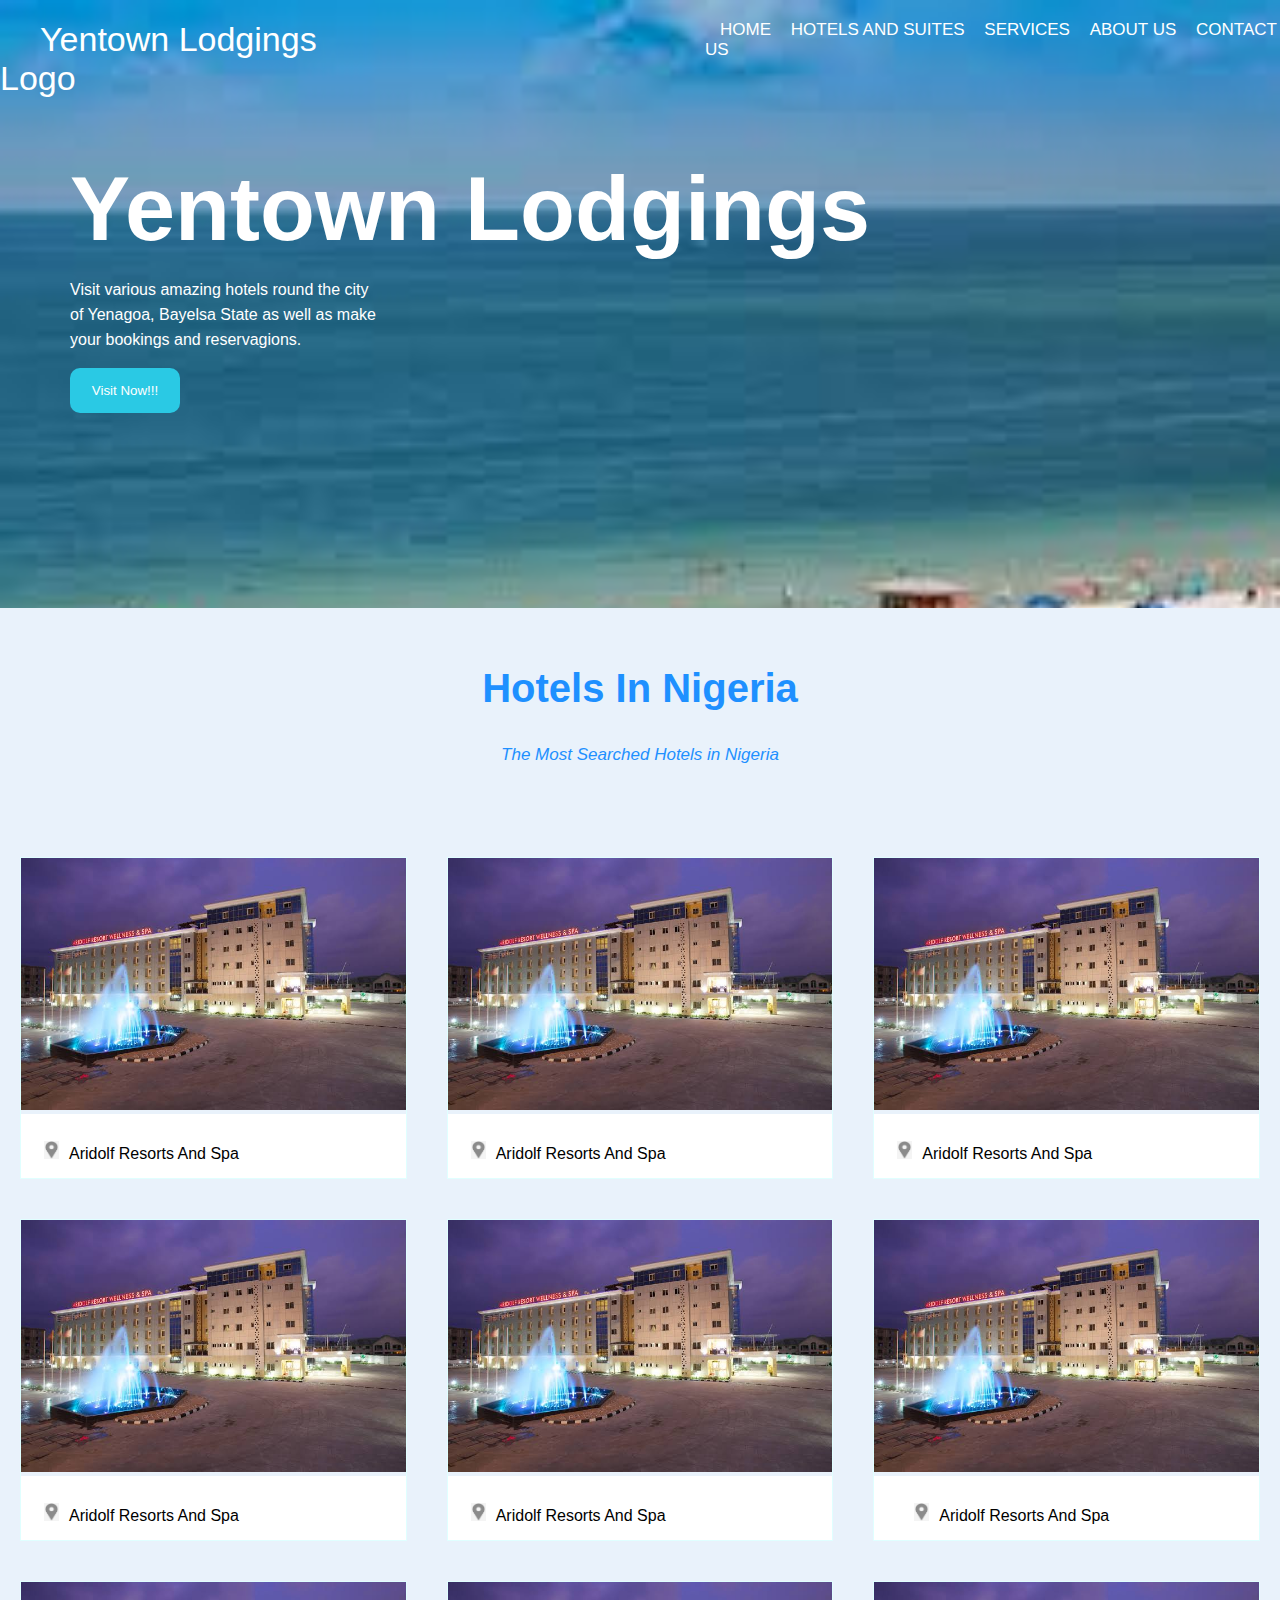
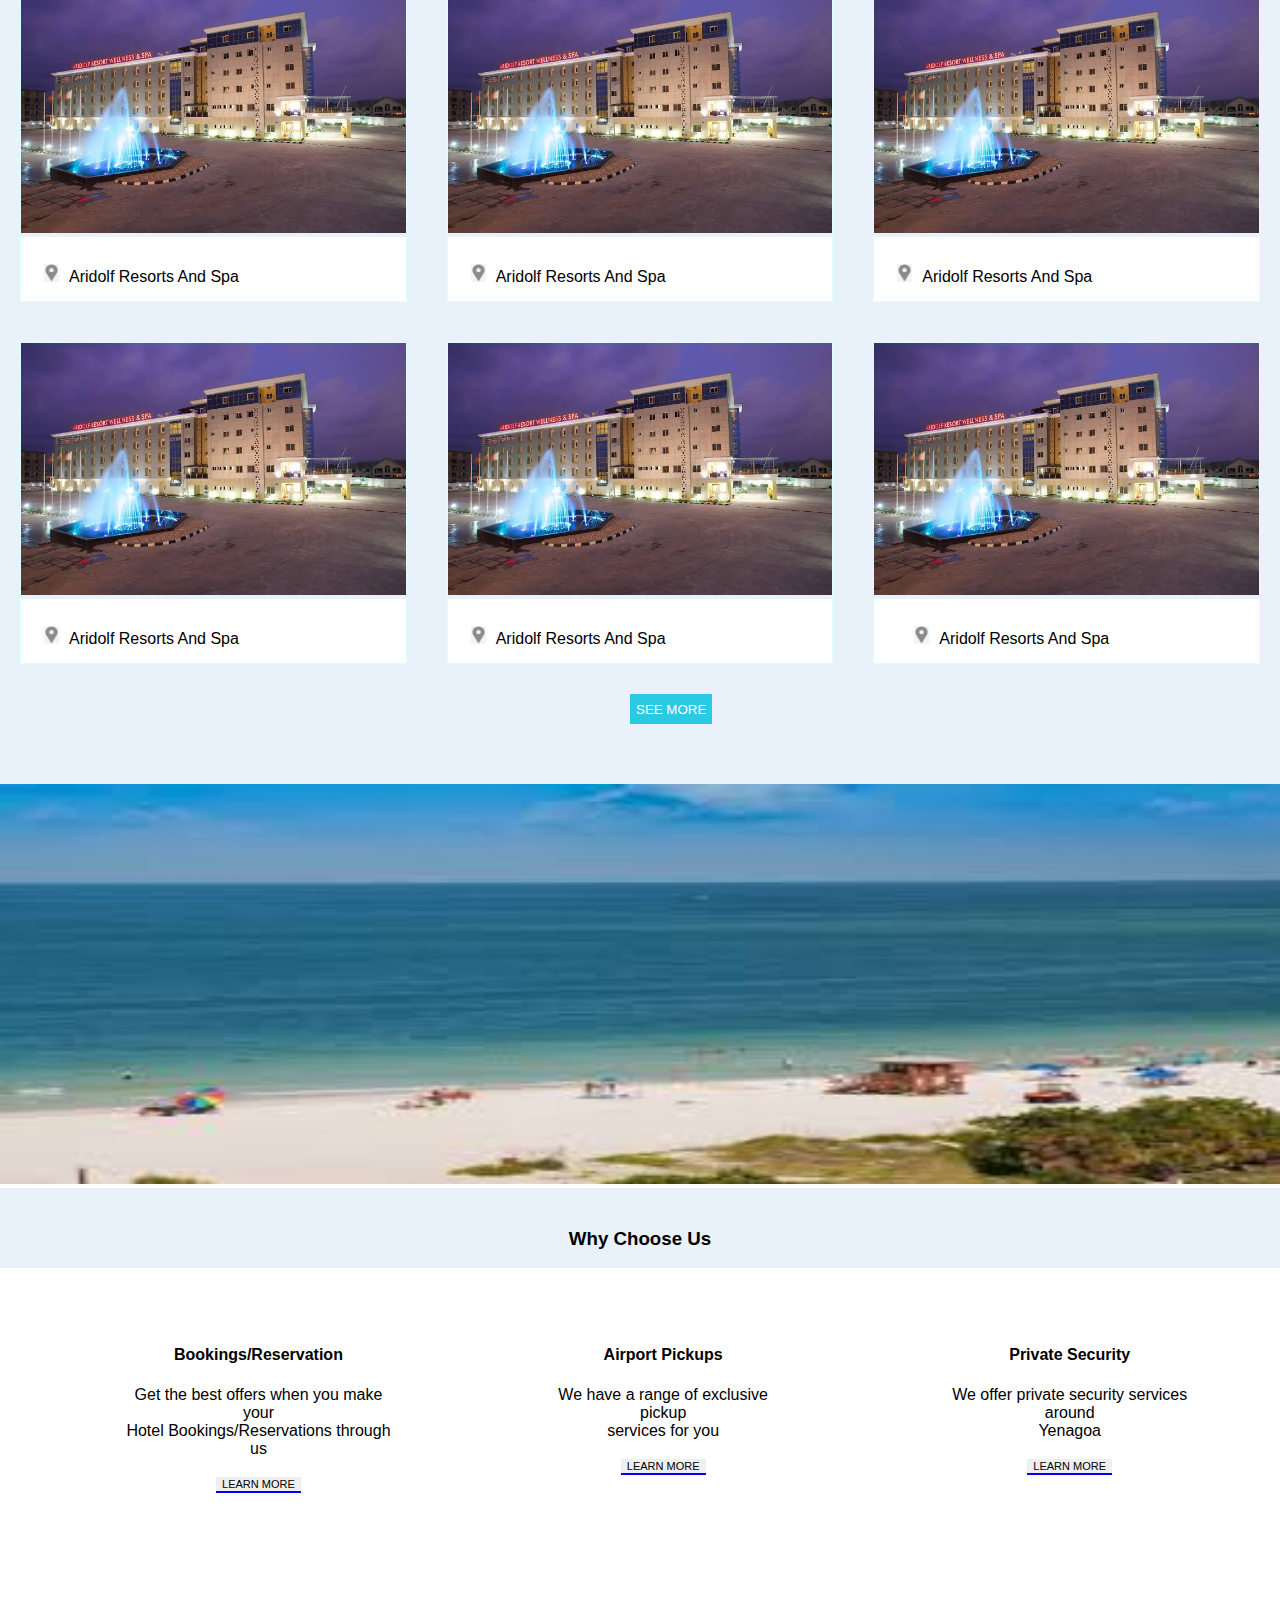
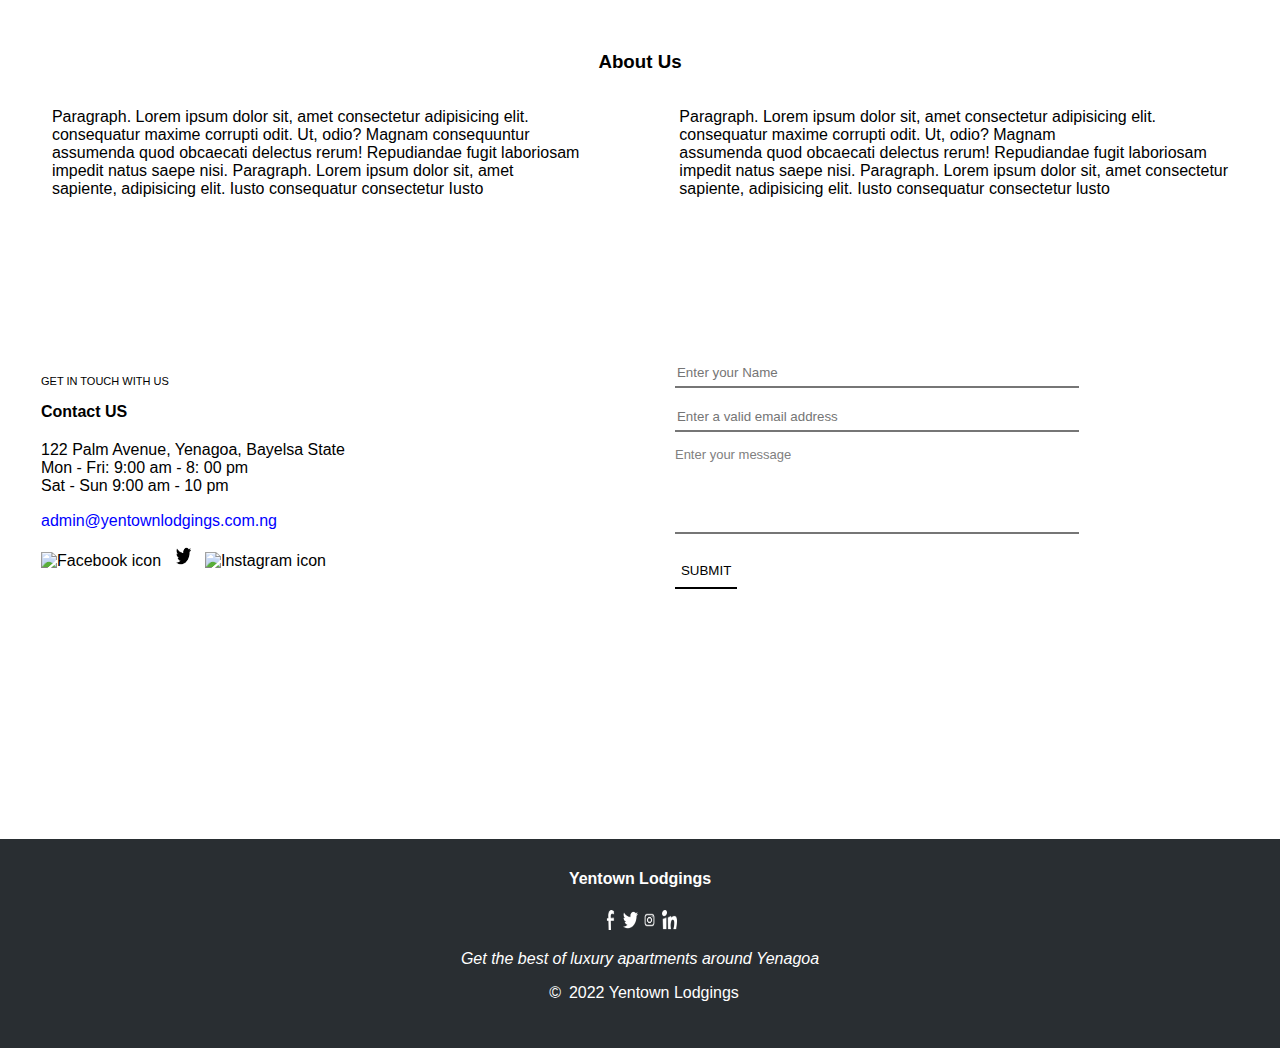
==== commit 0f83754b: "Linking of pages" ====
--- a/index.html
+++ b/index.html
@@ -18,8 +18,8 @@
                 <label for=""> <a class="ilabel" href="index.html"> HOME </a></label>
                 <label for=""> <a class="ilabel" href="Hotels and Suites/index.html"> HOTELS AND SUITES </a> </label>
                 <label for=""> <a class="ilabel" href="Services/services.html"> SERVICES </a></label>
-                <label for=""> <a class="ilabel" href=""> ABOUT US </a> </label>
-                <label for=""> <a class="ilabel" href=""> CONTACT US </a> </label>
+                <label for=""> <a class="ilabel" href="About Us/About Us.html"> ABOUT US </a> </label>
+                <label for=""> <a class="ilabel" href="Contact Us/Contact Us.html"> CONTACT US </a> </label>
             </div>
         </header>
 
@@ -30,7 +30,7 @@
                 <button class="visit">Visit Now!!!</button>
             </section>
         </main>
-    
+    </div>
 
         <!-- This is the Hotels And Suites Page Div -->
     <div class="header_p">
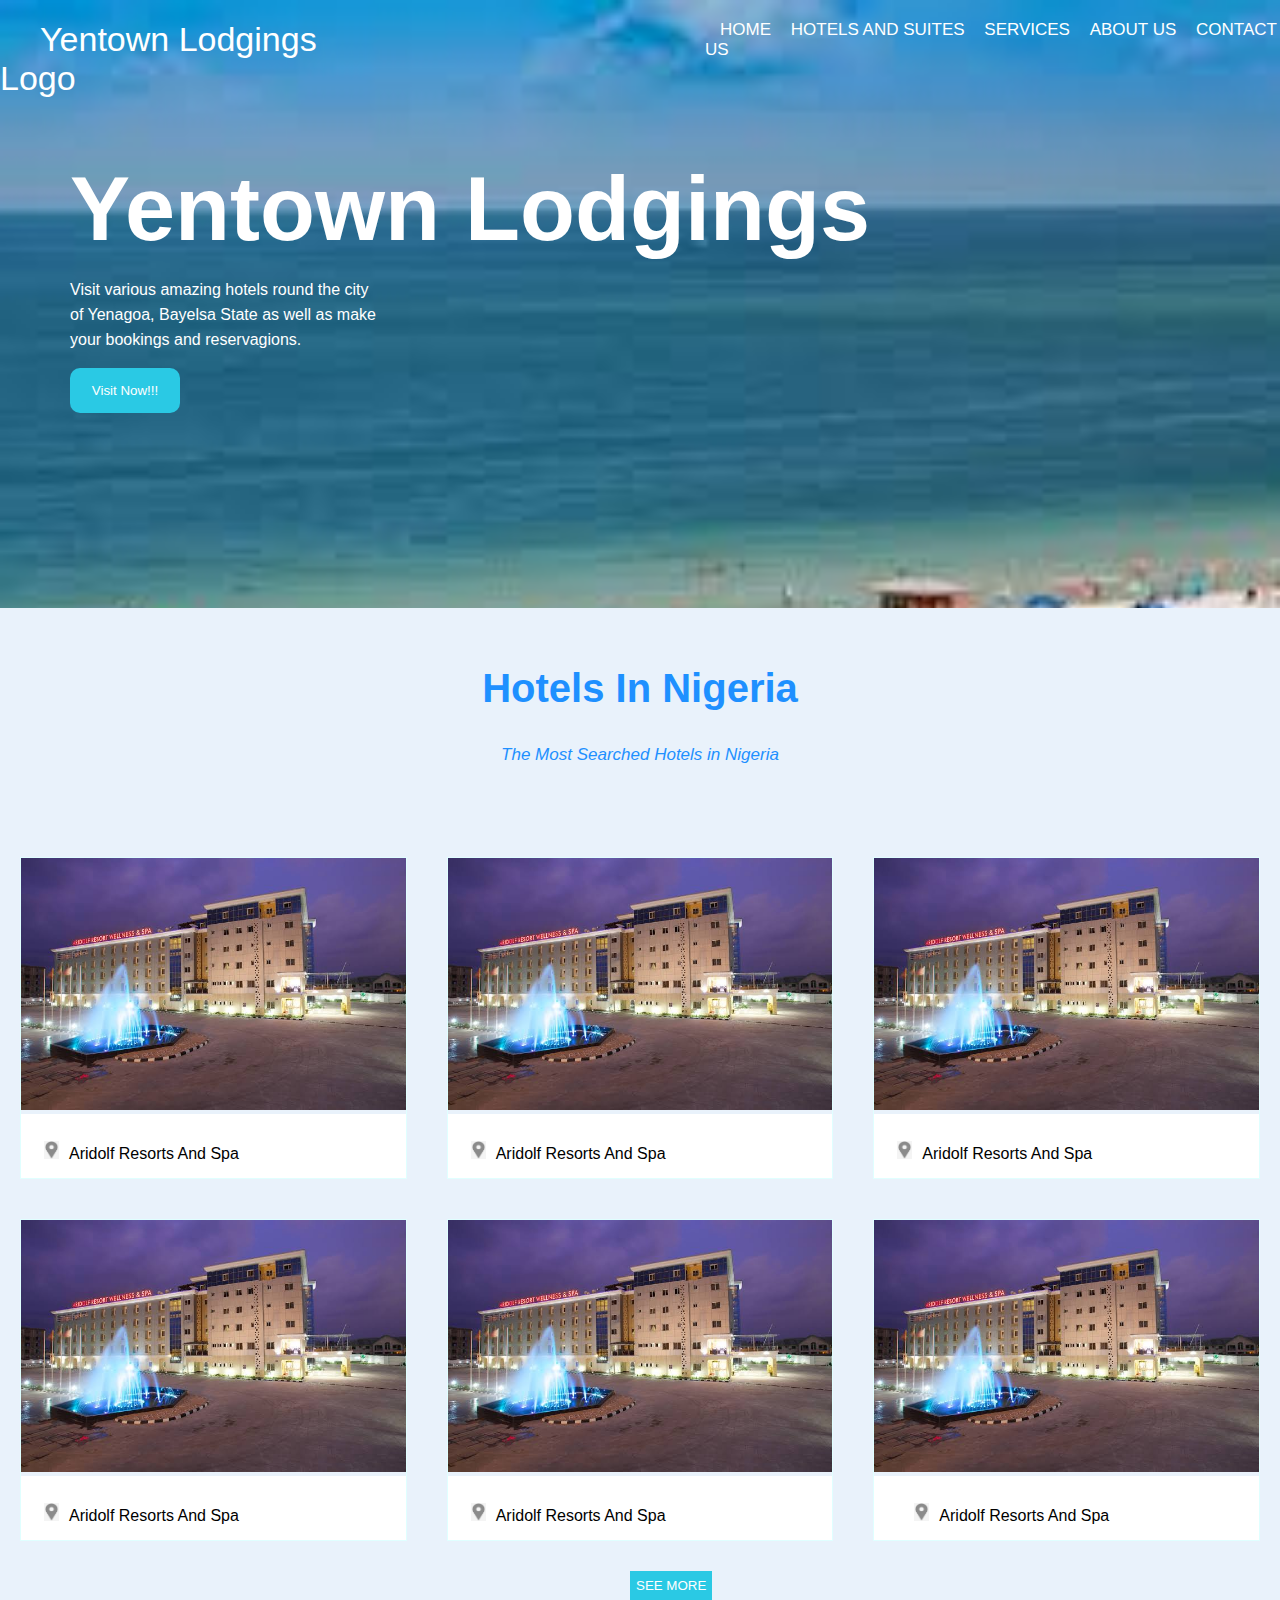
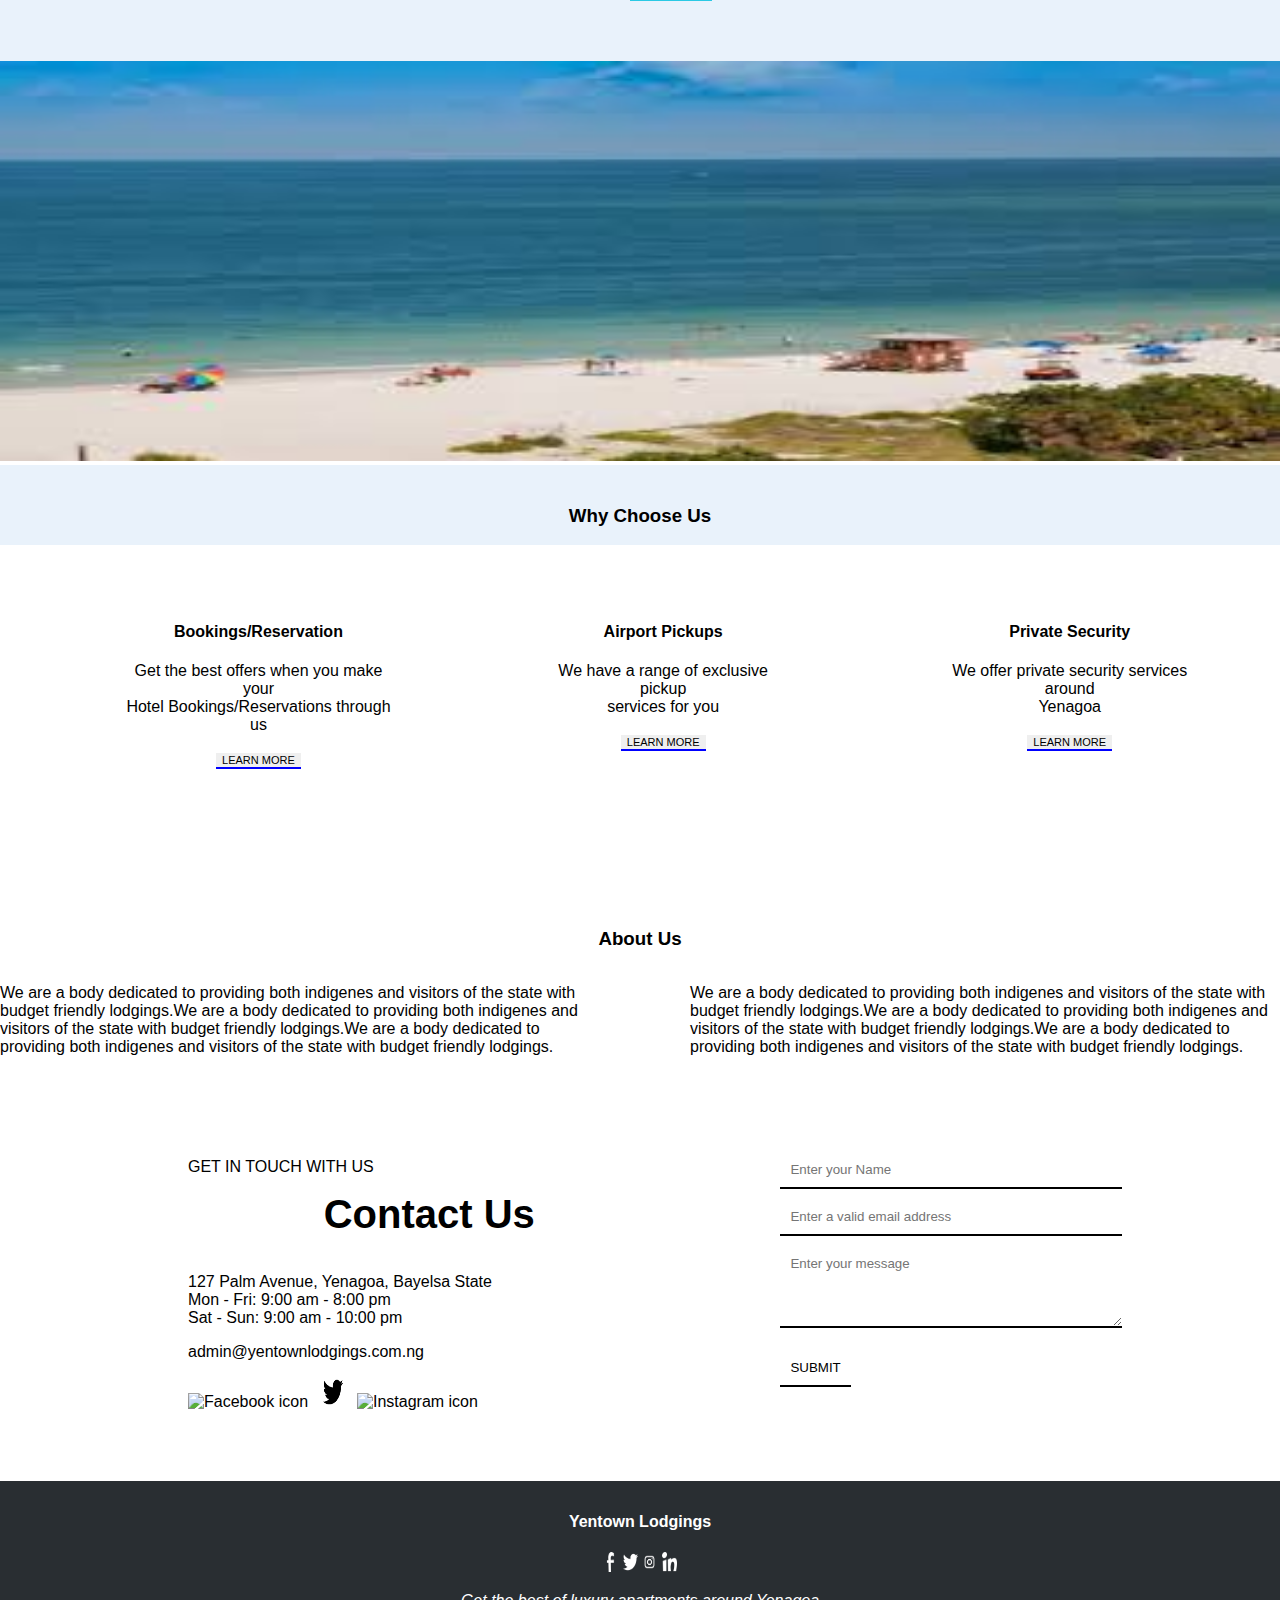
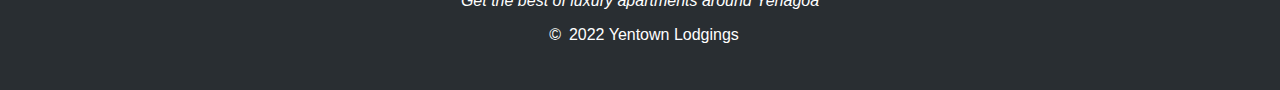
==== commit e5095a14: "working on responsiveness of Services page" ====
--- a/index.html
+++ b/index.html
@@ -71,40 +71,6 @@
                 <a href="#" target="_blank"><img class="pix" src="Img/Aridolf_hotel.jpeg"; alt="Aridolf Resorts And Spa"; width="300px"; height="250px"></a>
                 <div class="description"><span class="span2"><img class="icon"; src="Img/images%20(1).png"; width="15px"; height="18px"; style="padding-top: 12px; margin-right: 10px">Aridolf Resorts And Spa</span></div>
             </div>
-        </div>    
-            
-        <div class="flex-container">
-            <div class="gallery">
-                <a href="#" target="_blank"><img class="pix" src="Img/Aridolf_hotel.jpeg"; alt="Aridolf Resorts And Spa"; width="300px"; height="250px"></a>
-                <div class="description"><span><img class="icon"; src="Img/images%20(1).png"; width="15px"; height="18px"; style="padding-top: 12px; margin-right: 10px">Aridolf Resorts And Spa</span></div>
-            </div>
-            
-            <div class="gallery">
-                <a href="#" target="_blank"><img class="pix" src="Img/Aridolf_hotel.jpeg"; alt="Aridolf Resorts And Spa"; width="300px"; height="250px"></a>
-                <div class="description"><span><img class="icon"; src="Img/images%20(1).png"; width="15px"; height="18px"; style="padding-top: 12px; margin-right: 10px">Aridolf Resorts And Spa</span></div>
-            </div>
-            
-            <div class="gallery">
-                <a href="#" target="_blank"><img class="pix" src="Img/Aridolf_hotel.jpeg"; alt="Aridolf Resorts And Spa"; width="300px"; height="250px"></a>
-                <div class="description"><span><img class="icon"; src="Img/images%20(1).png"; width="15px"; height="18px"; style="padding-top: 12px; margin-right: 10px">Aridolf Resorts And Spa</span></div>
-            </div>
-        </div>
-            
-        <div class="flex-container">
-            <div class="gallery">
-                <a href="#" target="_blank"><img class="pix" src="Img/Aridolf_hotel.jpeg"; alt="Aridolf Resorts And Spa"; width="300px"; height="250px"></a>
-                <div class="description"><span><img class="icon"; src="Img/images%20(1).png"; width="15px"; height="18px"; style="padding-top: 12px; margin-right: 10px">Aridolf Resorts And Spa</span></div>
-            </div>
-            
-            <div class="gallery">
-                <a href="#" target="_blank"><img class="pix" src="Img/Aridolf_hotel.jpeg"; alt="Aridolf Resorts And Spa"; width="300px"; height="250px"></a>
-                <div class="description"><span><img class="icon"; src="Img/images%20(1).png"; width="15px"; height="18px"; style="padding-top: 12px; margin-right: 10px">Aridolf Resorts And Spa</span></div>
-            </div>
-            
-            <div class="gallery">
-                <a href="#" target="_blank"><img class="pix" src="Img/Aridolf_hotel.jpeg"; alt="Aridolf Resorts And Spa"; width="300px"; height="250px"></a>
-                <div class="description"><span class="span2"><img class="icon"; src="Img/images%20(1).png"; width="15px"; height="18px"; style="padding-top: 12px; margin-right: 10px">Aridolf Resorts And Spa</span></div>
-            </div>
         </div>
 
         <div class="gallery_button_div">
@@ -142,49 +108,41 @@
         <h3 class="about">About Us</h3>
         <div class="paragraphs">
             <div class="left_paragraph">
-                <p>Paragraph. Lorem ipsum dolor sit, amet consectetur adipisicing elit. <br>
-                    consequatur maxime corrupti odit. Ut, odio? Magnam consequuntur <br> 
-                    assumenda quod obcaecati delectus rerum! Repudiandae fugit laboriosam <br>
-                    impedit natus saepe nisi. Paragraph. Lorem ipsum dolor sit, amet<br>
-                sapiente, adipisicing elit. Iusto consequatur  consectetur Iusto</p>
+                <p> We are a body dedicated to providing both indigenes and visitors
+                    of the state with budget friendly lodgings.We are a body
+                    dedicated to providing both indigenes and visitors of the state
+                    with budget friendly lodgings.We are a body dedicated to
+                    providing both indigenes and visitors of the state with budget
+                    friendly lodgings. </p>
             </div>
             <div class="right_paragraph">
-                <p>Paragraph. Lorem ipsum dolor sit, amet consectetur adipisicing elit. <br>
-                    consequatur maxime corrupti odit. Ut, odio? Magnam<br> 
-                    assumenda quod obcaecati delectus rerum! Repudiandae fugit laboriosam <br>
-                    impedit natus saepe nisi. Paragraph. Lorem ipsum dolor sit, amet consectetur <br>
-                    sapiente, adipisicing elit. Iusto consequatur  consectetur lusto</p>
+                <p> We are a body dedicated to providing both indigenes and visitors
+                of the state with budget friendly lodgings.We are a body
+                dedicated to providing both indigenes and visitors of the state
+                with budget friendly lodgings.We are a body dedicated to
+                providing both indigenes and visitors of the state with budget
+                friendly lodgings.</p>
             </div>
         </div>
-        </div>
         
-        <!-- Contact US section -->
-        <form class="form" action="">
-        
-            <!-- Left portion of the form -->
-            <div class="form_left">
-                <p class="form_header">GET IN TOUCH WITH US</p>
-                <P  class="form_contact"><b>Contact US</b></P>
-                <p class="form_address">122 Palm Avenue, Yenagoa, Bayelsa State<br>
-                   Mon - Fri: 9:00 am - 8: 00 pm<br>
-                    Sat - Sun 9:00 am - 10 pm<br></p>
-                <p class="form_email">admin@yentownlodgings.com.ng</p>
-                <div>
-                    <img src="img/facebook-black.png" alt="Facebook icon">
-                    <img class="img2" src="Img/twitter-black.png" alt="Twitter icon">
-                    <img class="img3" src="img/instagram-black.png" alt="Instagram icon">
-                </div>
+        <div class="container">
+            <div class="container-left">
+                <p>GET IN TOUCH WITH US</p>
+                <h2 class="cuh2">Contact Us</h2>
+                <p class="address">127 Palm Avenue, Yenagoa, Bayelsa State <br/> Mon - Fri: 9:00 am - 8:00 pm <br/> Sat - Sun: 9:00 am - 10:00 pm</p>
+                <p class="email">admin@yentownlodgings.com.ng</p>
+                <img class="cuimg1" src="img/facebook-black.png" alt="Facebook icon">
+                <img class="cuimg2" src="Img/twitter-black.png" alt="Twitter icon">
+                <img class="cuimg3" src="img/instagram-black.png" alt="Instagram icon">
             </div>
-        
-            <!-- Right portion of the form -->
-            <div class="form_right">
-                <input class="form_input" type="text" placeholder="Enter your Name"><br>
-                <input class="form_input" type="text" placeholder="Enter a valid email address"><br>
-                <p class="f_message">Enter your message</p>
-                <input class="third_input" type="text"><br>
-                <button class="form_button">SUBMIT</button>
+
+            <div class="container-right">
+                <input id="text" type="text" placeholder="Enter your Name" />
+                <input id="email" type="email" placeholder="Enter a valid email address"/>
+                <textarea rows="4" placeholder="Enter your message"></textarea>
+                <button class="submit" type="submit">SUBMIT</button>
             </div>
-        </form>
+          </div>
 
     <!-- Footer section -->
     <footer>
--- a/style.css
+++ b/style.css
@@ -228,7 +228,7 @@
     padding-right: 100px;
 }
 
-.form {
+/* .form {
     align-items: center;
     color: black;
     display: flex;
@@ -261,24 +261,29 @@
 .form_email {
     color: blue;
     cursor: pointer;
-}
-
-.form img {
-    cursor: pointer;
-    height: 20px;
-    width: 15px;
-}
-
-.img2 {
+} */
+
+.cuimg1 {
+    cursor: pointer;
+    height: 30px;
+    width: 20px;
+}
+
+.cuimg2 {
+    cursor: pointer;
+    height: 30px;
     padding-left: 10px;
-}
-
-
-.img3 {
+    width: 20px;
+}
+
+.cuimg3 {
+    cursor: pointer;
+    height: 30px;
     padding-left: 10px;
-}
-
-.form_input {
+    width: 20px;
+}
+
+/* .form_input {
     border-left: 0px;
     border-right: 0px;
     border-top: 0px;
@@ -294,7 +299,8 @@
     height: 25px;
     margin-top: 15px;
     width: 400px;
-}
+} */
+/* }
 
 .f_message {
     color: grey;
@@ -319,6 +325,68 @@
     height: 35px;
 }
 
+/* CONTAXT US SECTION */
+
+.container {
+    width: 80%;
+    margin: 30px auto;
+    display: flex;
+}
+  
+.container-left {
+    flex-basis: 60%;
+    padding: 40px 60px;
+}
+
+.container-right {
+    flex-basis: 40%;
+    padding: 40px;
+    justify-content: space-between;
+    margin: 10px;
+}
+
+#text,
+#email {
+    width: 100%;
+    padding: 10px;
+    border: none;
+    border-bottom: 2px solid black;
+    outline: none;
+    padding-bottom: 10px;
+    margin-bottom: 10px;
+}
+
+textarea {
+    width: 100%;
+    border: none;
+    border-bottom: 2px solid black;
+    outline: none;
+    padding: 10px;
+    margin-bottom: 8px;
+}
+
+.submit {
+    border: none;
+    outline: none;
+    border-bottom: 2px solid black;
+    padding: 10px;
+    margin-top: 10px;
+    background-color: transparent;
+}
+
+.submit:hover {
+    background-color: lightgray;
+    cursor: pointer;
+}
+
+.cuh2 {
+    color: black;
+    margin-top: 10px;
+    margin-bottom: 15px;
+    margin-left: 0px;
+    padding-bottom: 20px;
+  }
+
 footer {
     align-items: center;
     background: #292E32;
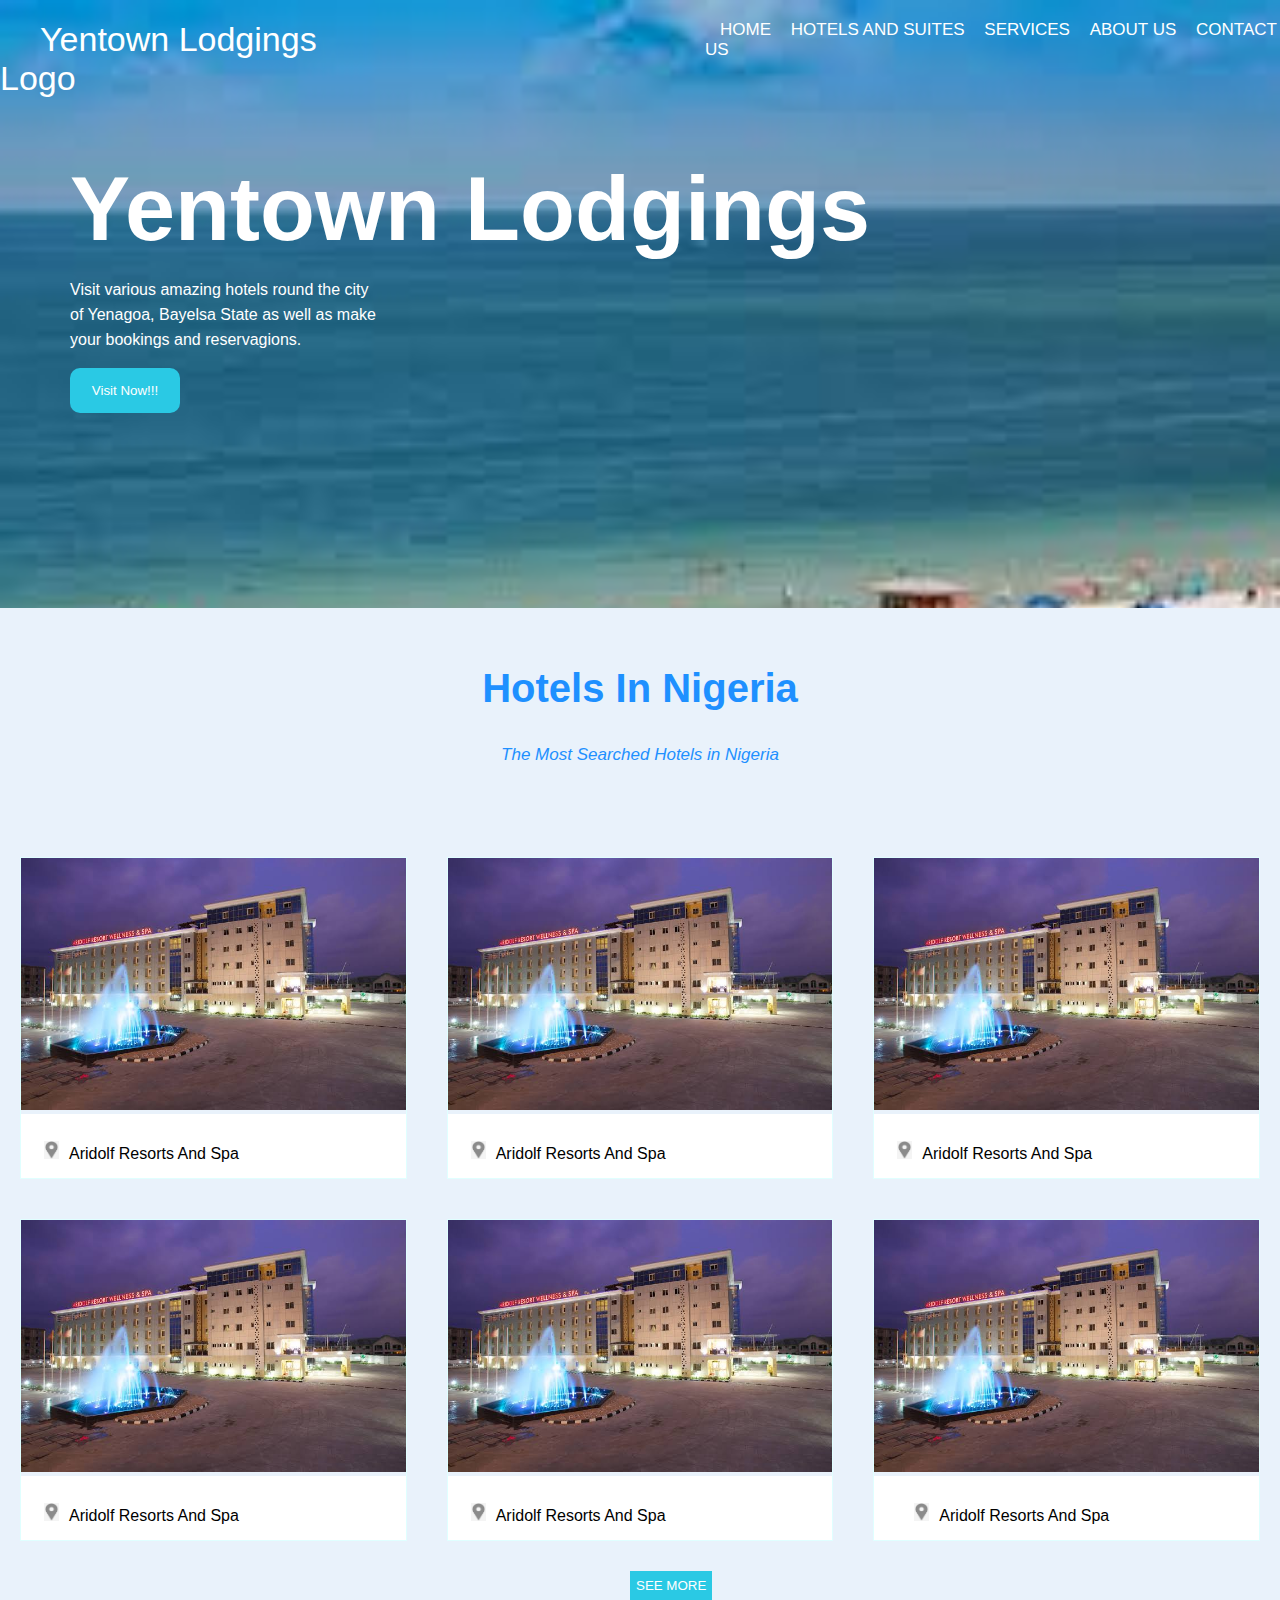
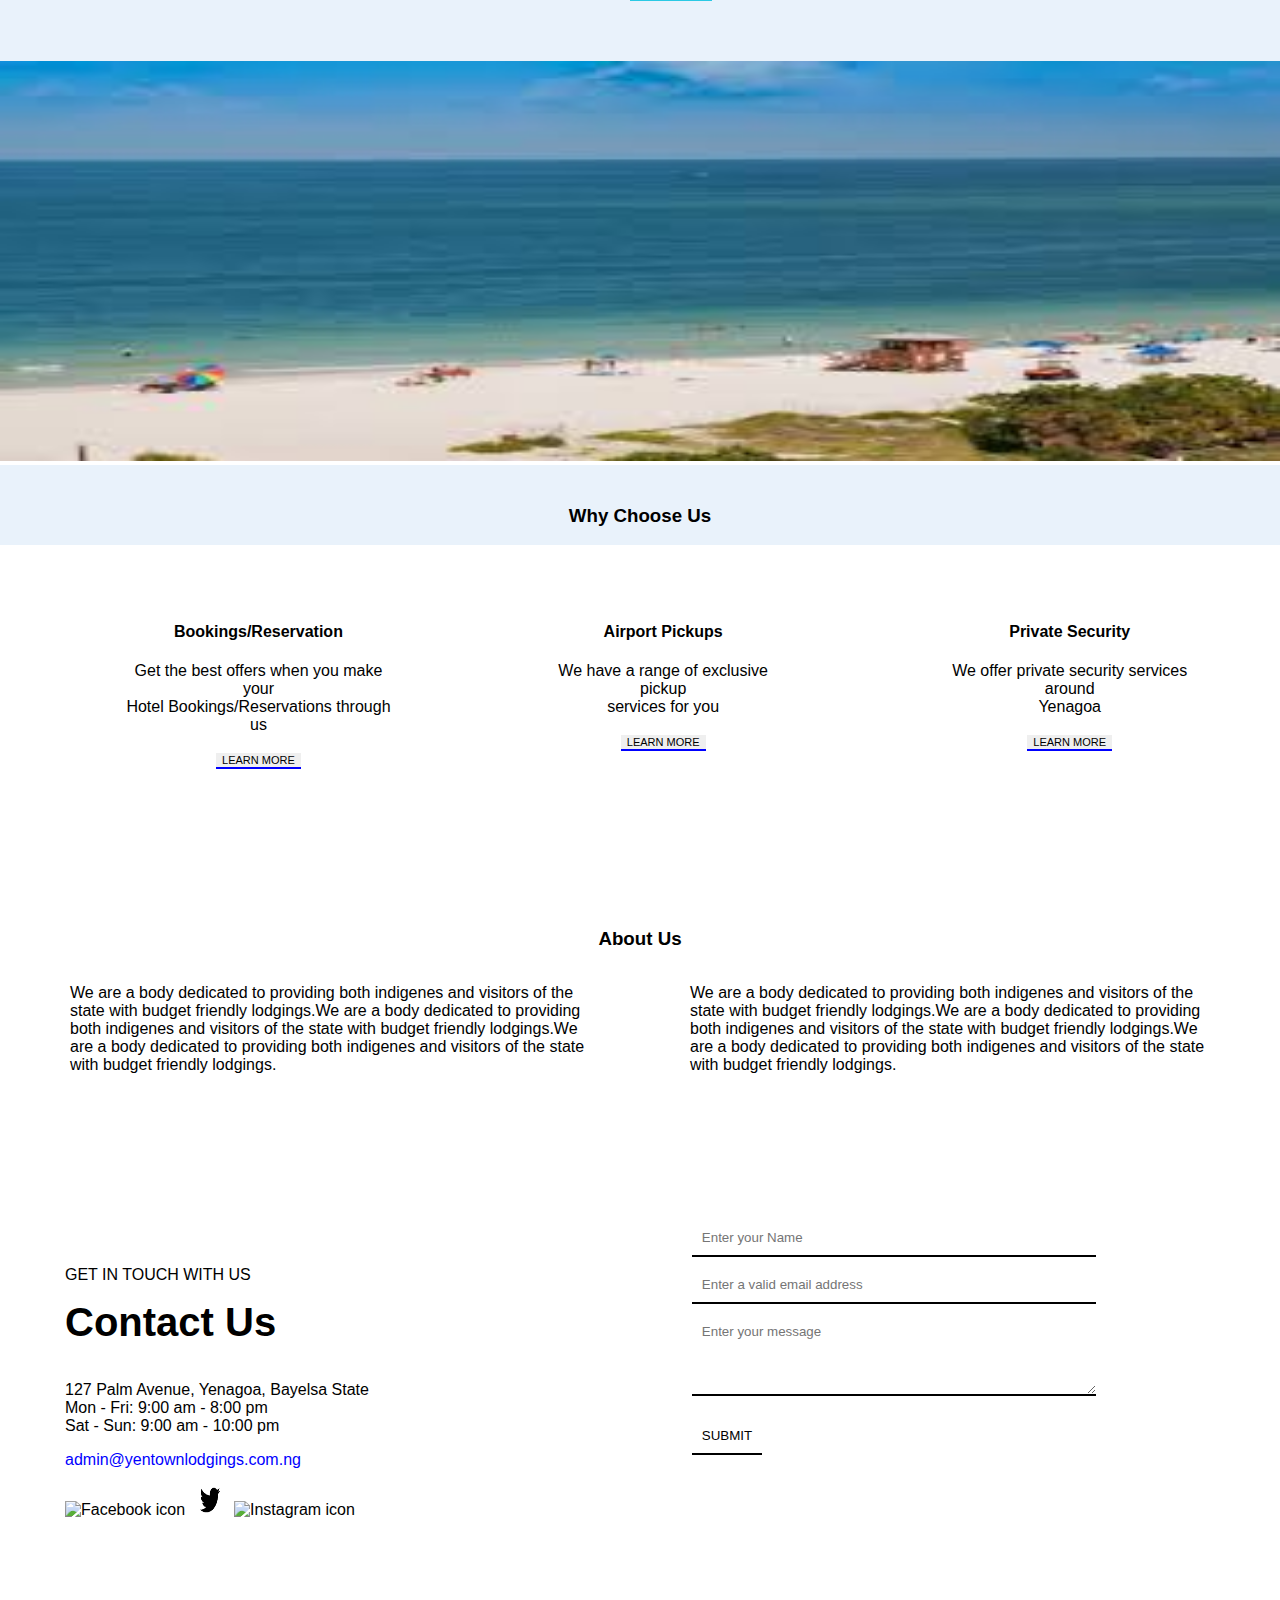
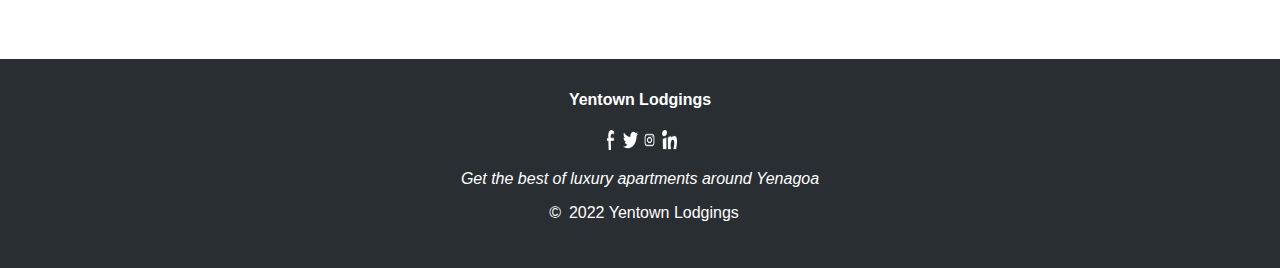
==== commit 0461a5e5: "worked on mobile view for home page" ====
--- a/index.html
+++ b/index.html
@@ -125,6 +125,7 @@
             </div>
         </div>
         
+        <!-- Contact Us Section -->
         <div class="container">
             <div class="container-left">
                 <p>GET IN TOUCH WITH US</p>
@@ -138,8 +139,8 @@
 
             <div class="container-right">
                 <input id="text" type="text" placeholder="Enter your Name" />
-                <input id="email" type="email" placeholder="Enter a valid email address"/>
-                <textarea rows="4" placeholder="Enter your message"></textarea>
+                <input id="email" type="email" placeholder="Enter a valid email address" required/>
+                <textarea rows="4" placeholder="Enter your message" required></textarea>
                 <button class="submit" type="submit">SUBMIT</button>
             </div>
           </div>
--- a/style.css
+++ b/style.css
@@ -3,6 +3,7 @@
 }
 body{
     margin: 0px;
+    padding: 0px;
 }
 .suites{
     background-color: lightcyan;    
@@ -225,43 +226,13 @@
 }
 
 .left_paragraph {
+    padding-left: 70px;
     padding-right: 100px;
 }
 
-/* .form {
-    align-items: center;
-    color: black;
-    display: flex;
-    justify-content: center;
-    padding-bottom: 250px;
-    padding-top: 130px;
-}
-
-.form_left{
-    padding-left: 0px;
-    padding-right: 330px;
-}
-
-.form_right{
-    padding-right: 160px;
-}
-
-.form_header{
-    font-size: 11px;
-}
-
-.form_contact{
-    padding-bottom: 4px;
-}
-
-.form_address{
-    padding-bottom: 1px;
-}
-
-.form_email {
-    color: blue;
-    cursor: pointer;
-} */
+.right_paragraph {
+    padding-right: 70px;
+}
 
 .cuimg1 {
     cursor: pointer;
@@ -283,59 +254,32 @@
     width: 20px;
 }
 
-/* .form_input {
-    border-left: 0px;
-    border-right: 0px;
-    border-top: 0px;
-    height: 25px;
-    margin-top: 15px;
-    width: 400px;
-}
-
-.form_input:active {
-    border-left: 0px;
-    border-right: 0px;
-    border-top: 0px;
-    height: 25px;
-    margin-top: 15px;
-    width: 400px;
-} */
-/* }
-
-.f_message {
-    color: grey;
-    font-size: 13px;
-    margin-top: 15px;
-}
-
-.third_input {
-    border-left: 0px;
-    border-right: 0px;
-    border-top: 0px;
-    margin-top: 40px;
-    margin-bottom: 20px;
-    width: 400px;
-}
-
-.form_button {
-    background-color: white;
-    border-left: 0px;
-    border-right: 0px;
-    border-top: 0px;
-    height: 35px;
-}
-
-/* CONTAXT US SECTION */
+/* CONTACT US SECTION */
 
 .container {
-    width: 80%;
-    margin: 30px auto;
     display: flex;
+    padding-bottom: 80px;
+    padding-top: 80px;
+    width: 88%;
+}
+
+.email {
+    color: blue;
 }
   
 .container-left {
     flex-basis: 60%;
-    padding: 40px 60px;
+    margin-left: 65px;
+    margin-right: 0px;
+    padding: 80px 0px 60px 0px;
+}
+
+.container-right {
+    
+}
+
+.container-left h2 {
+    text-align: left;
 }
 
 .container-right {
@@ -406,7 +350,7 @@
     margin: 8px;
 }
 
-@media (max-width:800px){
+@media (max-width:600px){
 
     body {
         
@@ -415,8 +359,12 @@
         flex-direction: column;
     }
 
+    .see_more {
+        margin-left: 50px;
+    }
+
     .middle_img {
-        width: 400px;
+        width: 600px;
     }
 
     .paragraphs {
@@ -430,10 +378,22 @@
 
     .white {
         flex-direction: column;
-    }
-
-    .footer {
-
-    }
-
-}+        width: 500px;
+    }
+
+    .white div{
+        /* padding-left: 200px; */
+        padding-bottom: 20px;
+    }
+    .choose {
+        width: 600px;
+    }
+
+    .container{
+        flex-direction: column;
+    }
+
+    footer {
+        width: 600px;
+    }
+}
